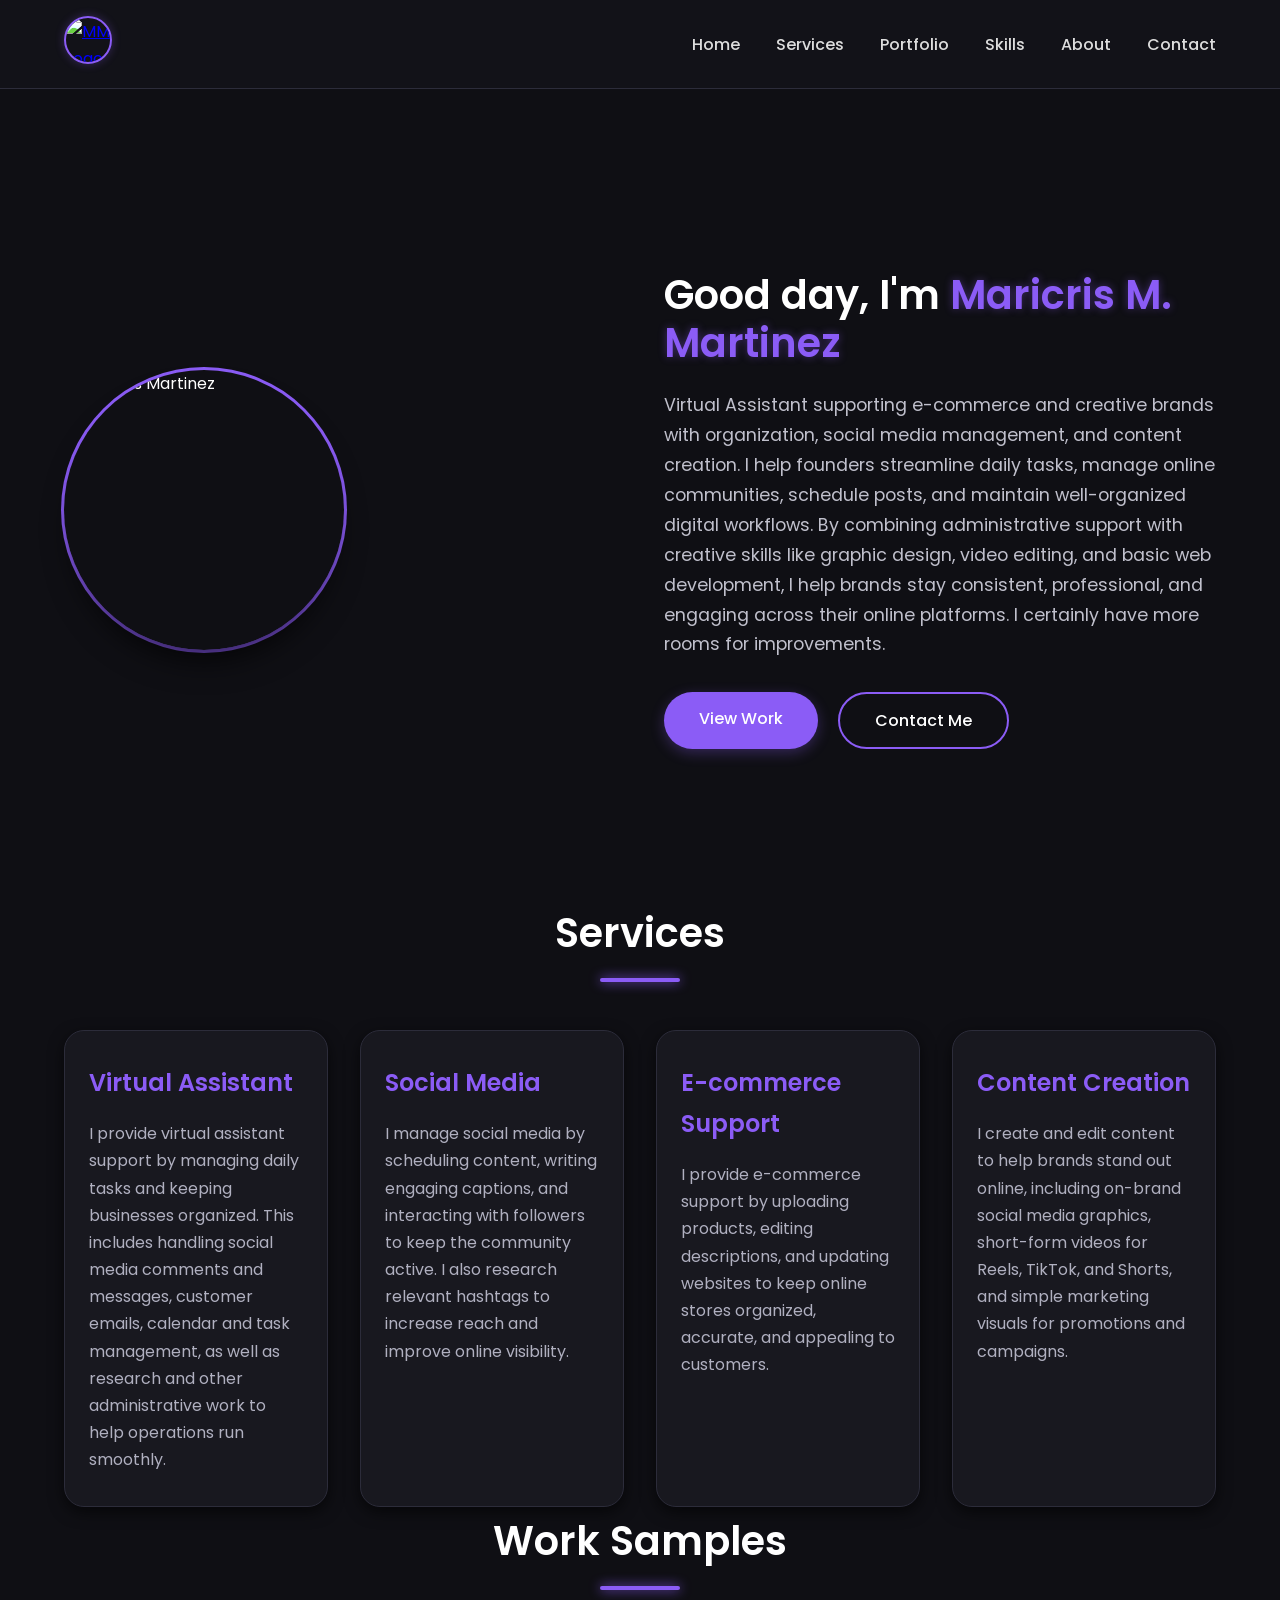
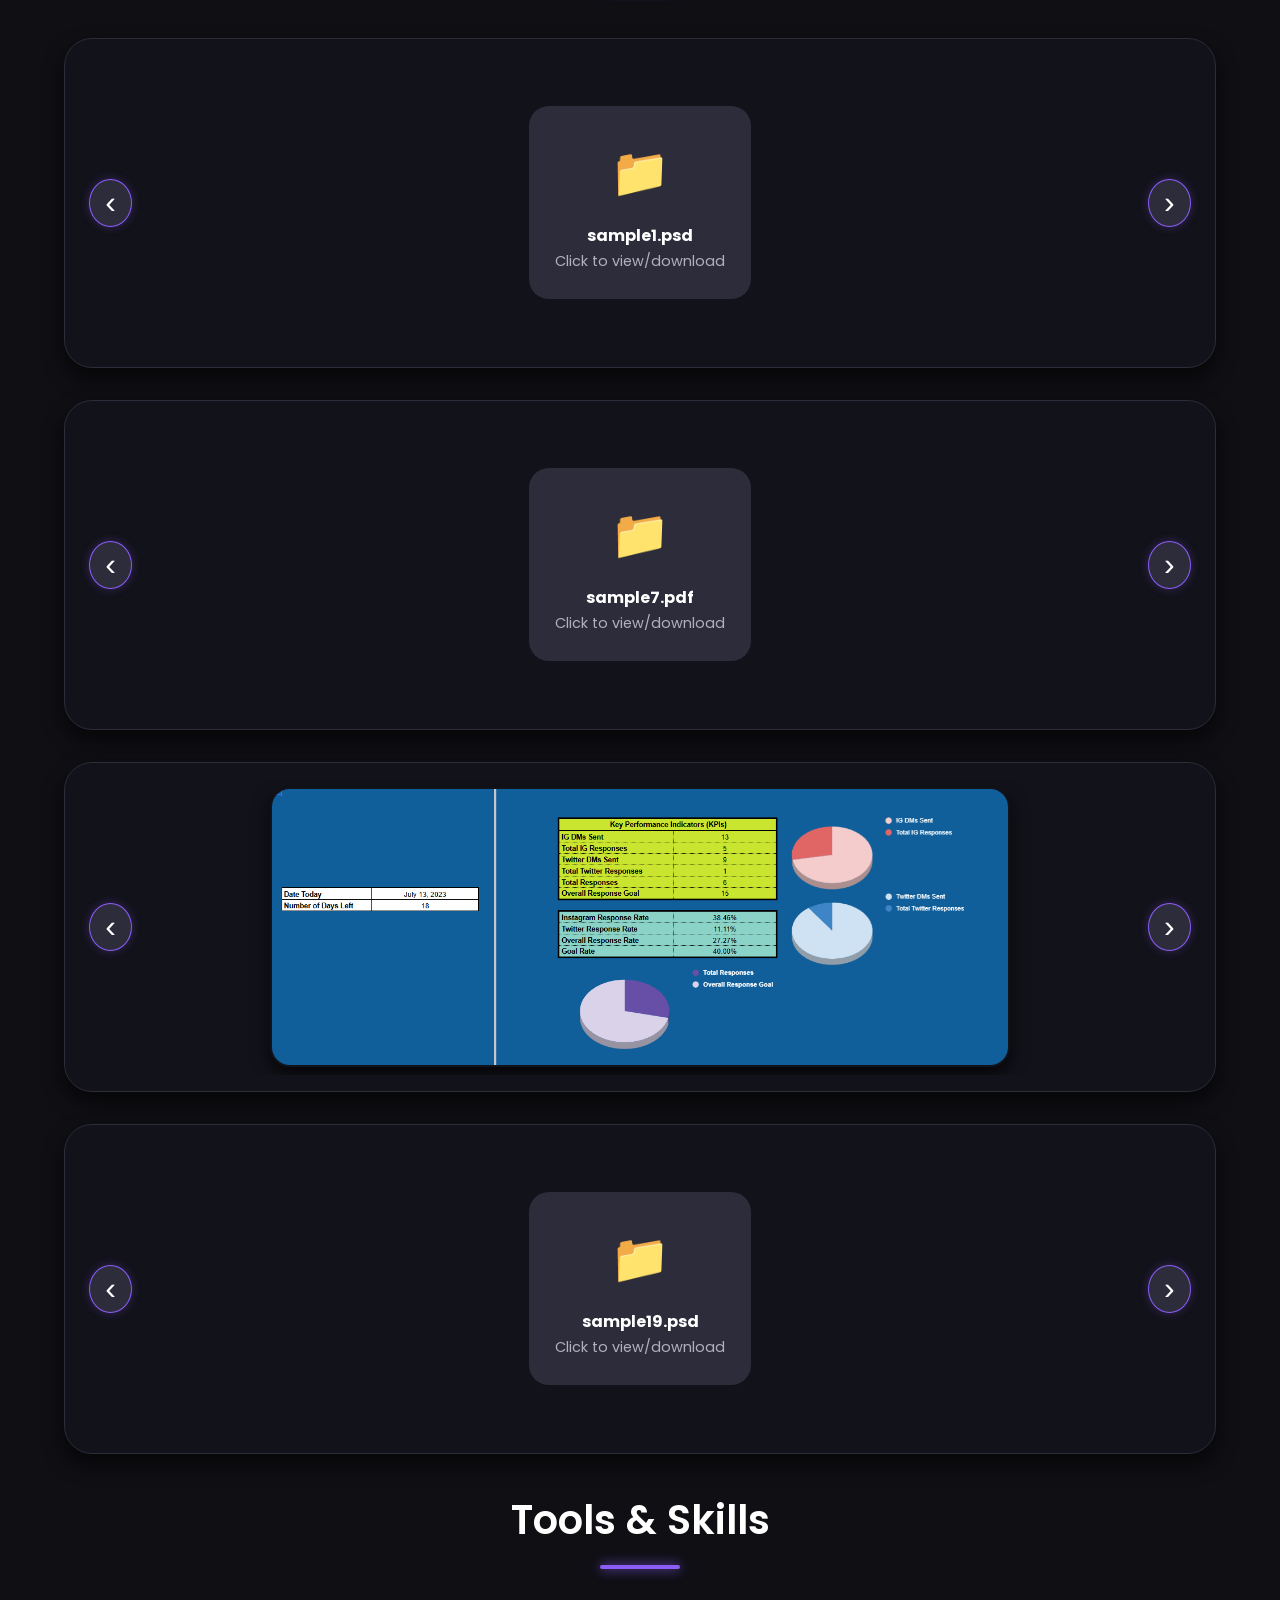
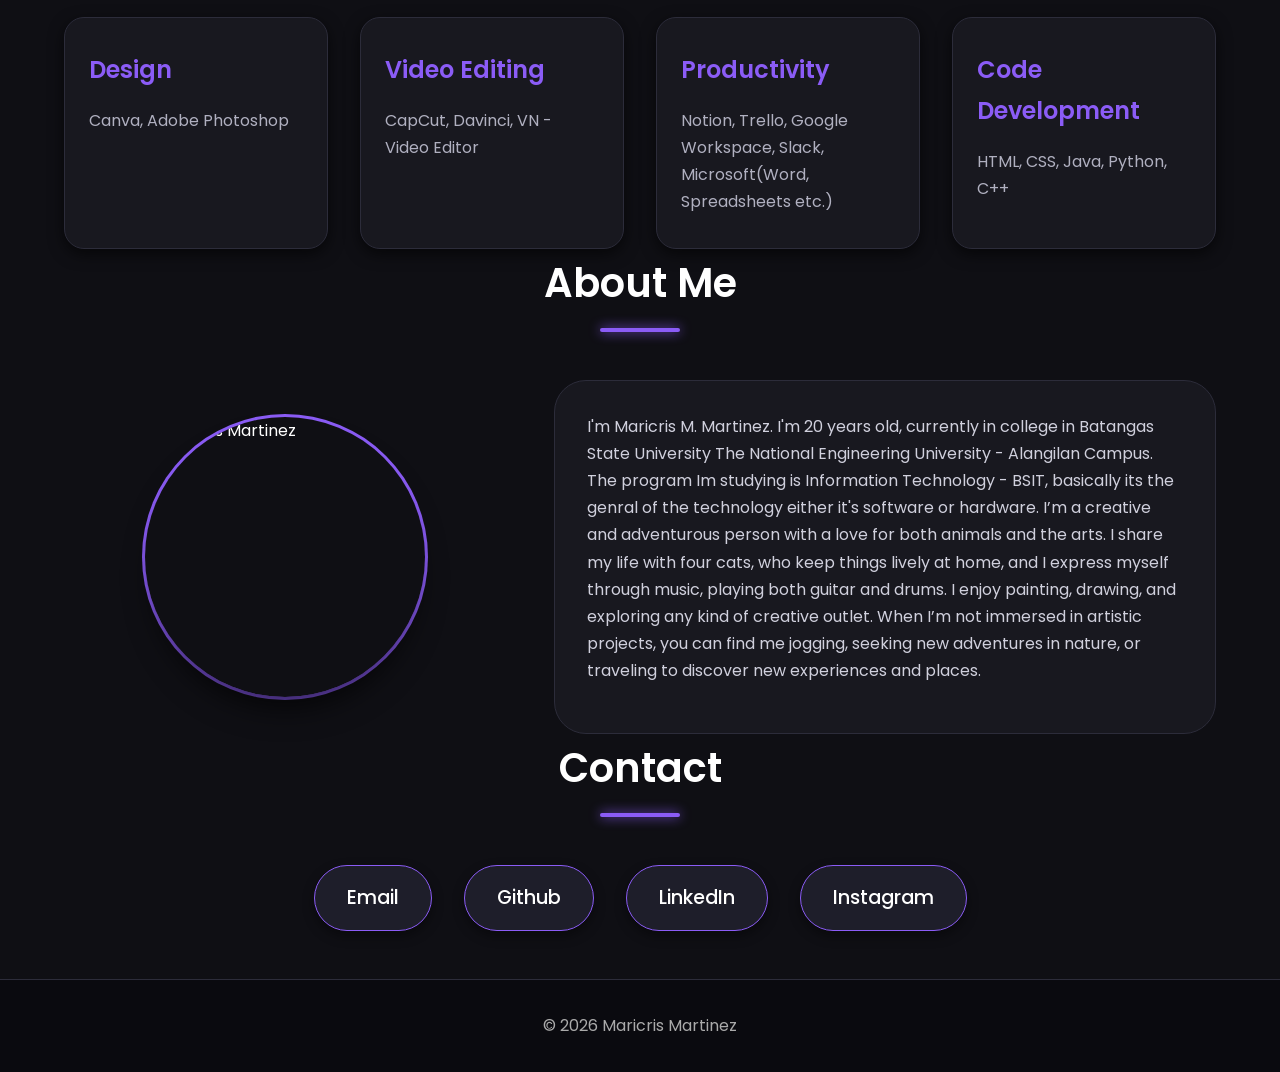
==== index.html @ b0dbcc97 "code" ====
<!DOCTYPE html>
<html lang="en">
<head>
  <meta charset="UTF-8">
  <meta name="viewport" content="width=device-width, initial-scale=1.0">
  <title>Maricris M. Martinez · VA Portfolio</title>
  
  <link href="https://fonts.googleapis.com/css2?family=Poppins:wght@300;400;500;600;700&display=swap" rel="stylesheet">
  <style>
    * {
      margin: 0;
      padding: 0;
      box-sizing: border-box;
    }

    body {
      font-family: 'Poppins', sans-serif;
      background: #0f0f14;
      color: #ffffff;
      line-height: 1.7;
      scroll-behavior: smooth;
    }

    .container {
      width: 90%;
      max-width: 1200px;
      margin: 0 auto;
    }

    /* ----- GLOW & TRANSITIONS ----- */
    .card, .btn, .btn-outline, nav a, .profile-pic, .slide-media, .about-img img {
      transition: all 0.25s ease-in-out;
    }

    header {
      background: #121218;          
      border-bottom: 1px solid #2c2c3a;
      position: sticky;
      top: 0;
      z-index: 100;
      backdrop-filter: blur(5px);
    }

    .nav {
      display: flex;
      justify-content: space-between;
      align-items: center;
      padding: 1rem 0;
    }

    /* ----- CIRCULAR LOGO + HOME LINK ----- */
    .logo a {
      display: inline-block;
      width: 48px;
      height: 48px;
      border-radius: 50%;
      overflow: hidden;
      border: 2px solid #8b5cf6;
      box-shadow: 0 0 10px rgba(139,92,246,0.3);
      transition: transform 0.2s;
    }

    .logo a:hover {
      transform: scale(1.05);
      box-shadow: 0 0 15px #8b5cf6;
    }

    .logo img {
      width: 100%;
      height: 100%;
      object-fit: cover;
      filter: brightness(1.2);
    }

    nav a {
      color: #ddd;
      text-decoration: none;
      margin-left: 2rem;
      font-weight: 500;
      font-size: 1rem;
      position: relative;
    }

    nav a::after {
      content: '';
      position: absolute;
      bottom: -4px;
      left: 0;
      width: 0%;
      height: 2px;
      background: #8b5cf6;
      transition: width 0.2s;
    }

    nav a:hover {
      color: white;
    }

    nav a:hover::after {
      width: 100%;
    }

    /* ----- HERO (image left / text right) ----- */
    .hero {
      padding: 6rem 0 4rem 0;
      min-height: 90vh;
      display: flex;
      align-items: center;
    }

    .hero-grid {
      display: grid;
      grid-template-columns: 1fr 1fr;
      gap: 3rem;
      align-items: center;
    }

    .hero-right {
      display: flex;
      justify-content: flex-start;
    }

    .hero-left {
      text-align: left;
    }

    .hero-left h2 {
      font-size: 2.5rem;
      font-weight: 600;
      line-height: 1.2;
      margin-bottom: 1.5rem;
    }

    .hero-left h2 span {
      color: #8b5cf6;
      text-shadow: 0 0 8px rgba(139, 92, 246, 0.4);
    }

    .hero-left p {
      color: #c0c0cc;
      margin-bottom: 2rem;
      font-size: 1.1rem;
    }

    .hero-buttons {
      display: flex;
      gap: 1.2rem;
      flex-wrap: wrap;
    }

    .btn {
      background: #8b5cf6;
      color: white;
      padding: 0.8rem 2.2rem;
      border-radius: 40px;
      text-decoration: none;
      font-weight: 500;
      box-shadow: 0 4px 14px rgba(139, 92, 246, 0.3);
    }

    .btn:hover {
      background: #a07cff;
      transform: translateY(-3px);
      box-shadow: 0 8px 22px rgba(139, 92, 246, 0.5);
    }

    .btn-outline {
      border: 2px solid #8b5cf6;
      color: white;
      padding: 0.8rem 2.2rem;
      border-radius: 40px;
      text-decoration: none;
      font-weight: 500;
      background: transparent;
    }

    .btn-outline:hover {
      background: #8b5cf6;
      transform: translateY(-3px);
      box-shadow: 0 8px 22px rgba(139, 92, 246, 0.3);
    }

    .profile-pic {
      max-width: 100%;
      width: 280px;
      height: 280px;
      border-radius: 50%;
      object-fit: cover;
      box-shadow: 0 20px 30px -10px rgba(0, 0, 0, 0.7), 0 0 0 3px #8b5cf6;
      transition: all 0.25s ease-in-out;
    }

    .profile-pic:hover {
      transform: scale(1.02);
      box-shadow: 0 25px 35px -8px #8b5cf6, 0 0 0 3px #a07cff;
    }

    .section-title {
      text-align: center;
      font-size: 2.5rem;
      margin-bottom: 3rem;
      font-weight: 600;
      color: white;
      position: relative;
    }

    .section-title::after {
      content: '';
      display: block;
      width: 80px;
      height: 4px;
      background: #8b5cf6;
      margin: 0.7rem auto 0;
      border-radius: 4px;
      box-shadow: 0 0 12px #8b5cf6;
    }

    .grid {
      display: grid;
      grid-template-columns: repeat(auto-fit, minmax(260px, 1fr));
      gap: 2rem;
    }

    .card {
      background: #18181f;
      padding: 2rem 1.5rem;
      border-radius: 20px;
      border: 1px solid #2c2c3a;
      box-shadow: 0 5px 15px rgba(0,0,0,0.6);
      backdrop-filter: blur(2px);
    }

    .card:hover {
      transform: translateY(-8px);
      border-color: #8b5cf6;
      box-shadow: 0 15px 30px rgba(139, 92, 246, 0.3);
    }

    .card h3 {
      color: #8b5cf6;
      margin-bottom: 1rem;
      font-size: 1.5rem;
      font-weight: 600;
    }

    .card p {
      color: #b0b0c0;
    }

    /* ----- CAROUSEL (modern sliding) ----- */
    .carousel-container {
      margin: 2rem 0;
    }

    .carousel {
      position: relative;
      display: flex;
      align-items: center;
      justify-content: center;
      margin: 2rem 0;
      background: #12121a;
      border-radius: 28px;
      padding: 1rem;
      border: 1px solid #2c2c3a;
      box-shadow: 0 10px 20px rgba(0,0,0,0.6);
    }

    .carousel-track-wrapper {
      overflow: hidden;
      width: 100%;
      border-radius: 20px;
    }

    .carousel-track {
      display: flex;
      transition: transform 0.4s cubic-bezier(0.25, 0.46, 0.45, 0.94);
    }

    .slide {
      flex: 0 0 100%;
      display: flex;
      justify-content: center;
      align-items: center;
      padding: 0.5rem;
    }

    /* media inside slides (image, video, link) */
    .slide-media {
      max-width: 100%;
      max-height: 280px;
      width: auto;
      border-radius: 20px;
      box-shadow: 0 8px 18px rgba(0,0,0,0.7);
      border: 2px solid transparent;
      transition: border 0.2s;
    }

    .slide-media:hover {
      border: 2px solid #8b5cf6;
    }

    /* video element specific */
    .slide video.slide-media {
      max-height: 280px;
      width: 100%;
      object-fit: contain;
      background: #000;
    }

    /* file link styling for PDF/PSD */
    .file-link {
      display: flex;
      flex-direction: column;
      align-items: center;
      justify-content: center;
      background: #2c2c3a;
      border-radius: 20px;
      padding: 1.5rem;
      text-align: center;
      text-decoration: none;
      color: white;
      border: 2px solid transparent;
      transition: 0.2s;
      min-width: 200px;
    }

    .file-link:hover {
      border-color: #8b5cf6;
      transform: scale(1.02);
      background: #3a3a4a;
    }

    .file-link span {
      font-size: 3rem;
      margin-bottom: 0.5rem;
    }

    .file-link small {
      color: #b0b0c0;
      font-size: 0.9rem;
    }

    .prev, .next {
      background: #2c2c3a;
      color: white;
      border: none;
      font-size: 2rem;
      width: 48px;
      height: 48px;
      border-radius: 50%;
      display: flex;
      align-items: center;
      justify-content: center;
      cursor: pointer;
      margin: 0 0.5rem;
      transition: 0.2s;
      border: 1px solid #8b5cf6;
      box-shadow: 0 0 10px rgba(139,92,246,0.3);
      z-index: 5;
    }

    .prev:hover, .next:hover {
      background: #8b5cf6;
      color: black;
      transform: scale(1.08);
    }

    /* ----- ABOUT (image left / text right) ----- */
    .about-grid {
      display: grid;
      grid-template-columns: 1fr 1.5fr;
      gap: 3rem;
      align-items: center;
      margin-top: 2rem;
    }

    .about-img {
      display: flex;
      justify-content: center;
    }

    .about-img img {
      max-width: 100%;
      width: 280px;
      height: 280px;
      border-radius: 50%;
      object-fit: cover;
      box-shadow: 0 20px 30px -10px rgba(0, 0, 0, 0.7), 0 0 0 3px #8b5cf6;
      transition: all 0.25s ease-in-out;
    }

    .about-img img:hover {
      transform: scale(1.02);
      box-shadow: 0 25px 35px -8px #8b5cf6, 0 0 0 3px #a07cff;
    }

    .about-text {
      background: #18181f;
      padding: 2rem;
      border-radius: 32px;
      border: 1px solid #2c2c3a;
      color: #d0d0dd;
      text-align: left;
    }

    .about-text p {
      margin-bottom: 1rem;
    }

    .contact-links {
      display: flex;
      justify-content: center;
      gap: 2rem;
      flex-wrap: wrap;
    }

    .contact-links a {
      background: #1e1e2a;
      color: white;
      padding: 1rem 2rem;
      border-radius: 60px;
      text-decoration: none;
      font-weight: 500;
      font-size: 1.2rem;
      border: 1px solid #8b5cf6;
      transition: 0.2s;
      box-shadow: 0 5px 12px rgba(0,0,0,0.4);
    }

    .contact-links a:hover {
      background: #8b5cf6;
      transform: translateY(-4px);
      box-shadow: 0 12px 22px rgba(139,92,246,0.4);
    }

    footer {
      text-align: center;
      padding: 2rem 0;
      background: #0a0a0f;
      color: #aaa;
      border-top: 1px solid #2c2c3a;
      margin-top: 3rem;
    }

    /* ===== RESPONSIVE BREAKPOINTS ===== */
    /* Tablet (768px - 1024px) */
    @media (max-width: 1024px) and (min-width: 769px) {
      .hero-grid {
        gap: 2rem;
      }
      .hero-left h2 {
        font-size: 2.2rem;
      }
      .profile-pic {
        width: 240px;
        height: 240px;
      }
      .about-img img {
        width: 240px;
        height: 240px;
      }
      .carousel {
        padding: 0.75rem;
      }
    }

    /* Mobile (up to 768px) */
    @media (max-width: 768px) {
      .hero-grid {
        grid-template-columns: 1fr;
        text-align: center;
        gap: 2rem;
      }
      .hero-left {
        text-align: center;
      }
      .hero-right {
        justify-content: center;
      }
      .nav {
        flex-direction: column;
        gap: 1rem;
      }
      nav a {
        margin: 0 1rem;
      }
      .contact-links {
        flex-direction: column;
        align-items: center;
      }
      .profile-pic {
        width: 200px;
        height: 200px;
      }
      .about-grid {
        grid-template-columns: 1fr;
        gap: 2rem;
        text-align: center;
      }
      .about-text {
        text-align: center;
      }
      .about-img img {
        width: 200px;
        height: 200px;
      }
      .section-title {
        font-size: 2rem;
      }
    }

    /* Small mobile (up to 480px) */
    @media (max-width: 480px) {
      .profile-pic {
        width: 160px;
        height: 160px;
      }
      .about-img img {
        width: 160px;
        height: 160px;
      }
      .hero-left h2 {
        font-size: 1.8rem;
      }
      .btn, .btn-outline {
        padding: 0.6rem 1.5rem;
        font-size: 0.9rem;
      }
      .contact-links a {
        padding: 0.8rem 1.5rem;
        font-size: 1rem;
      }
    }
  </style>
</head>
<body>
  <header>
    <div class="container nav">
      <div class="logo">
        <a href="#home">
          <img src="images/logo.png" alt="MM Logo">
        </a>
      </div>
      <nav>
        <a href="#home">Home</a>
        <a href="#services">Services</a>
        <a href="#portfolio">Portfolio</a>
        <a href="#skills">Skills</a>
        <a href="#about">About</a>
        <a href="#contact">Contact</a>
      </nav>
    </div>
  </header>

  <!-- HOME (image left / text right) -->
  <section id="home" class="hero">
    <div class="container hero-grid">
      <div class="hero-right">
        <img src="images/profile.png" class="profile-pic" alt="Maricris Martinez">
      </div>
      <div class="hero-left">
        <h2>Good day, I'm <span>Maricris M. Martinez</span></h2>
        <p>Virtual Assistant supporting e-commerce and creative brands with organization, social media management, and content creation. I help founders streamline daily tasks, manage online communities, schedule posts, and maintain well-organized digital workflows. By combining administrative support with creative skills like graphic design, video editing, and basic web development, I help brands stay consistent, professional, and engaging across their online platforms. I certainly have more rooms for improvements.</p>
        <div class="hero-buttons">
          <a href="#portfolio" class="btn">View Work</a>
          <a href="#contact" class="btn-outline">Contact Me</a>
        </div>
      </div>
    </div>
  </section>

  <!-- SERVICES -->
  <section id="services">
    <div class="container">
      <h2 class="section-title">Services</h2>
      <div class="grid">
        <div class="card"><h3>Virtual Assistant</h3><p>I provide virtual assistant support by managing daily tasks and keeping businesses organized. This includes handling social media comments and messages, customer emails, calendar and task management, as well as research and other administrative work to help operations run smoothly.</p></div>
        <div class="card"><h3>Social Media</h3><p>I manage social media by scheduling content, writing engaging captions, and interacting with followers to keep the community active. I also research relevant hashtags to increase reach and improve online visibility.</p></div>
        <div class="card"><h3>E-commerce Support</h3><p>I provide e-commerce support by uploading products, editing descriptions, and updating websites to keep online stores organized, accurate, and appealing to customers.</p></div>
        <div class="card"><h3>Content Creation</h3><p>I create and edit content to help brands stand out online, including on-brand social media graphics, short-form videos for Reels, TikTok, and Shorts, and simple marketing visuals for promotions and campaigns.</p></div>
      </div>
    </div>
  </section>

  <!-- PORTFOLIO – carousels with dynamic media handling -->
  <section id="portfolio">
    <div class="container">
      <h2 class="section-title">Work Samples</h2>
      <div class="carousel-container" id="carousel-container">
        <!-- Carousel 1 -->
        <div class="carousel" data-carousel="0">
          <button class="prev" data-carousel-prev>‹</button>
          <div class="carousel-track-wrapper">
            <div class="carousel-track">
              <div class="slide"><img class="slide-media" src="images/sample1.psd" alt="sample 1"></div>
              <div class="slide"><img class="slide-media" src="images/sample2.psd" alt="sample 2"></div>
              <div class="slide"><img class="slide-media" src="images/sample3.png" alt="sample 3"></div>
              <div class="slide"><img class="slide-media" src="images/sample4.pdf" alt="sample 4"></div>
              <div class="slide"><img class="slide-media" src="images/sample5.pdf" alt="sample 5"></div>
              <div class="slide"><img class="slide-media" src="images/sample6.psd" alt="sample 6"></div>
            </div>
          </div>
          <button class="next" data-carousel-next>›</button>
        </div>
        <!-- Carousel 2 -->
        <div class="carousel" data-carousel="1">
          <button class="prev" data-carousel-prev>‹</button>
          <div class="carousel-track-wrapper">
            <div class="carousel-track">
              <div class="slide"><img class="slide-media" src="images/sample7.pdf" alt="sample 7"></div>
              <div class="slide"><img class="slide-media" src="images/sample8.png" alt="sample 8"></div>
              <div class="slide"><img class="slide-media" src="images/sample9.pdf" alt="sample 9"></div>
              <div class="slide"><img class="slide-media" src="images/sample10.png" alt="sample 10"></div>
              <div class="slide"><img class="slide-media" src="images/sample11.png" alt="sample 11"></div>
              <div class="slide"><img class="slide-media" src="images/sample12.png" alt="sample 12"></div>
            </div>
          </div>
          <button class="next" data-carousel-next>›</button>
        </div>
        <!-- Carousel 3 -->
        <div class="carousel" data-carousel="2">
          <button class="prev" data-carousel-prev>‹</button>
          <div class="carousel-track-wrapper">
            <div class="carousel-track">
              <div class="slide"><img class="slide-media" src="images/sample13.png" alt="sample 13"></div>
              <div class="slide"><img class="slide-media" src="images/sample14.png" alt="sample 14"></div>
              <div class="slide"><img class="slide-media" src="images/sample15.pdf" alt="sample 15"></div>
              <div class="slide"><img class="slide-media" src="images/sample16.psd" alt="sample 16"></div>
              <div class="slide"><img class="slide-media" src="images/sample17.psd" alt="sample 17"></div>
              <div class="slide"><img class="slide-media" src="images/sample18.psd" alt="sample 18"></div>
            </div>
          </div>
          <button class="next" data-carousel-next>›</button>
        </div>
        <!-- Carousel 4 -->
        <div class="carousel" data-carousel="3">
          <button class="prev" data-carousel-prev>‹</button>
          <div class="carousel-track-wrapper">
            <div class="carousel-track">
              <div class="slide"><img class="slide-media" src="images/sample19.psd" alt="sample 19"></div>
              <div class="slide"><img class="slide-media" src="images/sample20.psd" alt="sample 20"></div>
              <div class="slide"><img class="slide-media" src="images/sample21.psd" alt="sample 21"></div>
              <div class="slide"><img class="slide-media" src="images/sample22.mp4" alt="sample 22"></div>
              <div class="slide"><img class="slide-media" src="images/sample23.mp4" alt="sample 23"></div>
              <div class="slide"><img class="slide-media" src="images/sample24.mp4" alt="sample 24"></div>
            </div>
          </div>
          <button class="next" data-carousel-next>›</button>
        </div>
      </div>
    </div>
  </section>

  <!-- SKILLS -->
  <section id="skills">
    <div class="container">
      <h2 class="section-title">Tools & Skills</h2>
      <div class="grid">
        <div class="card"><h3>Design</h3><p>Canva, Adobe Photoshop</p></div>
        <div class="card"><h3>Video Editing</h3><p>CapCut, Davinci, VN - Video Editor</p></div>
        <div class="card"><h3>Productivity</h3><p>Notion, Trello, Google Workspace, Slack, Microsoft(Word, Spreadsheets etc.)</p></div>
        <div class="card"><h3>Code Development</h3><p>HTML, CSS, Java, Python, C++</p></div>
      </div>
    </div>
  </section>

  <!-- ABOUT -->
  <section id="about">
    <div class="container">
      <h2 class="section-title">About Me</h2>
      <div class="about-grid">
        <div class="about-img">
          <img src="images/about.png" alt="Maricris Martinez">
        </div>
        <div class="about-text">
          <p>I'm Maricris M. Martinez. I'm 20 years old, currently in college in Batangas State University The National Engineering University - Alangilan Campus. The program Im studying is Information Technology - BSIT, basically its the genral of the technology either it's software or hardware. I’m a creative and adventurous person with a love for both animals and the arts. I share my life with four cats, who keep things lively at home, and I express myself through music, playing both guitar and drums. I enjoy painting, drawing, and exploring any kind of creative outlet. When I’m not immersed in artistic projects, you can find me jogging, seeking new adventures in nature, or traveling to discover new experiences and places.</p>
        </div>
      </div>
    </div>
  </section>

  <!-- CONTACT -->
  <section id="contact">
    <div class="container">
      <h2 class="section-title">Contact</h2>
      <div class="contact-links">
        <a href="mailto:maricrismartinez1818@gmail.com">Email</a>
        <a href="https://github.com/mmmedea" target="_blank">Github</a>
        <a href="https://www.linkedin.com/in/maricris-martinez-41787b215" target="_blank">LinkedIn</a>
        <a href="https://www.instagram.com/sosyal_medea/" target="_blank">Instagram</a>
      </div>
    </div>
  </section>

  <footer>
    <p>© 2026 Maricris Martinez</p>
  </footer>

  <script>
    (function() {
      // Function to convert file extension to proper media element
      function createMediaElement(src, alt) {
        const ext = src.split('.').pop().toLowerCase();
        const container = document.createElement('div');
        container.className = 'slide-media';
        
        if (ext === 'mp4') {
          const video = document.createElement('video');
          video.src = src;
          video.controls = true;
          video.className = 'slide-media';
          video.style.maxHeight = '280px';
          video.style.width = '100%';
          video.style.objectFit = 'contain';
          return video;
        } else if (ext === 'pdf' || ext === 'psd') {
          // For non-displayable files, create a download card
          const link = document.createElement('a');
          link.href = src;
          link.target = '_blank';
          link.className = 'file-link';
          link.innerHTML = `<span>📁</span><strong>${src.split('/').pop()}</strong><small>Click to view/download</small>`;
          return link;
        } else {
          // Assume image (png, jpg, etc.)
          const img = document.createElement('img');
          img.src = src;
          img.alt = alt;
          img.className = 'slide-media';
          img.style.maxHeight = '280px';
          img.style.width = 'auto';
          return img;
        }
      }

      // Replace all slide images with appropriate media
      document.querySelectorAll('.slide').forEach(slide => {
        const img = slide.querySelector('img.slide-media');
        if (!img) return;
        const src = img.getAttribute('src');
        const alt = img.getAttribute('alt') || '';
        const newMedia = createMediaElement(src, alt);
        slide.innerHTML = ''; // clear original img
        slide.appendChild(newMedia);
      });

      // Carousel functionality (infinite loop)
      const carousels = document.querySelectorAll('.carousel');
      carousels.forEach(carousel => {
        const track = carousel.querySelector('.carousel-track');
        const slides = Array.from(track.children);
        const prevButton = carousel.querySelector('[data-carousel-prev]');
        const nextButton = carousel.querySelector('[data-carousel-next]');
        
        let currentIndex = 0;
        track.style.transform = 'translateX(0%)';
        
        nextButton.addEventListener('click', () => {
          if (currentIndex < slides.length - 1) {
            currentIndex++;
          } else {
            currentIndex = 0;
          }
          track.style.transform = `translateX(-${currentIndex * 100}%)`;
        });
        
        prevButton.addEventListener('click', () => {
          if (currentIndex > 0) {
            currentIndex--;
          } else {
            currentIndex = slides.length - 1;
          }
          track.style.transform = `translateX(-${currentIndex * 100}%)`;
        });
      });
    })();
  </script>
  <script src="script.js"></script>
</body>
</html>
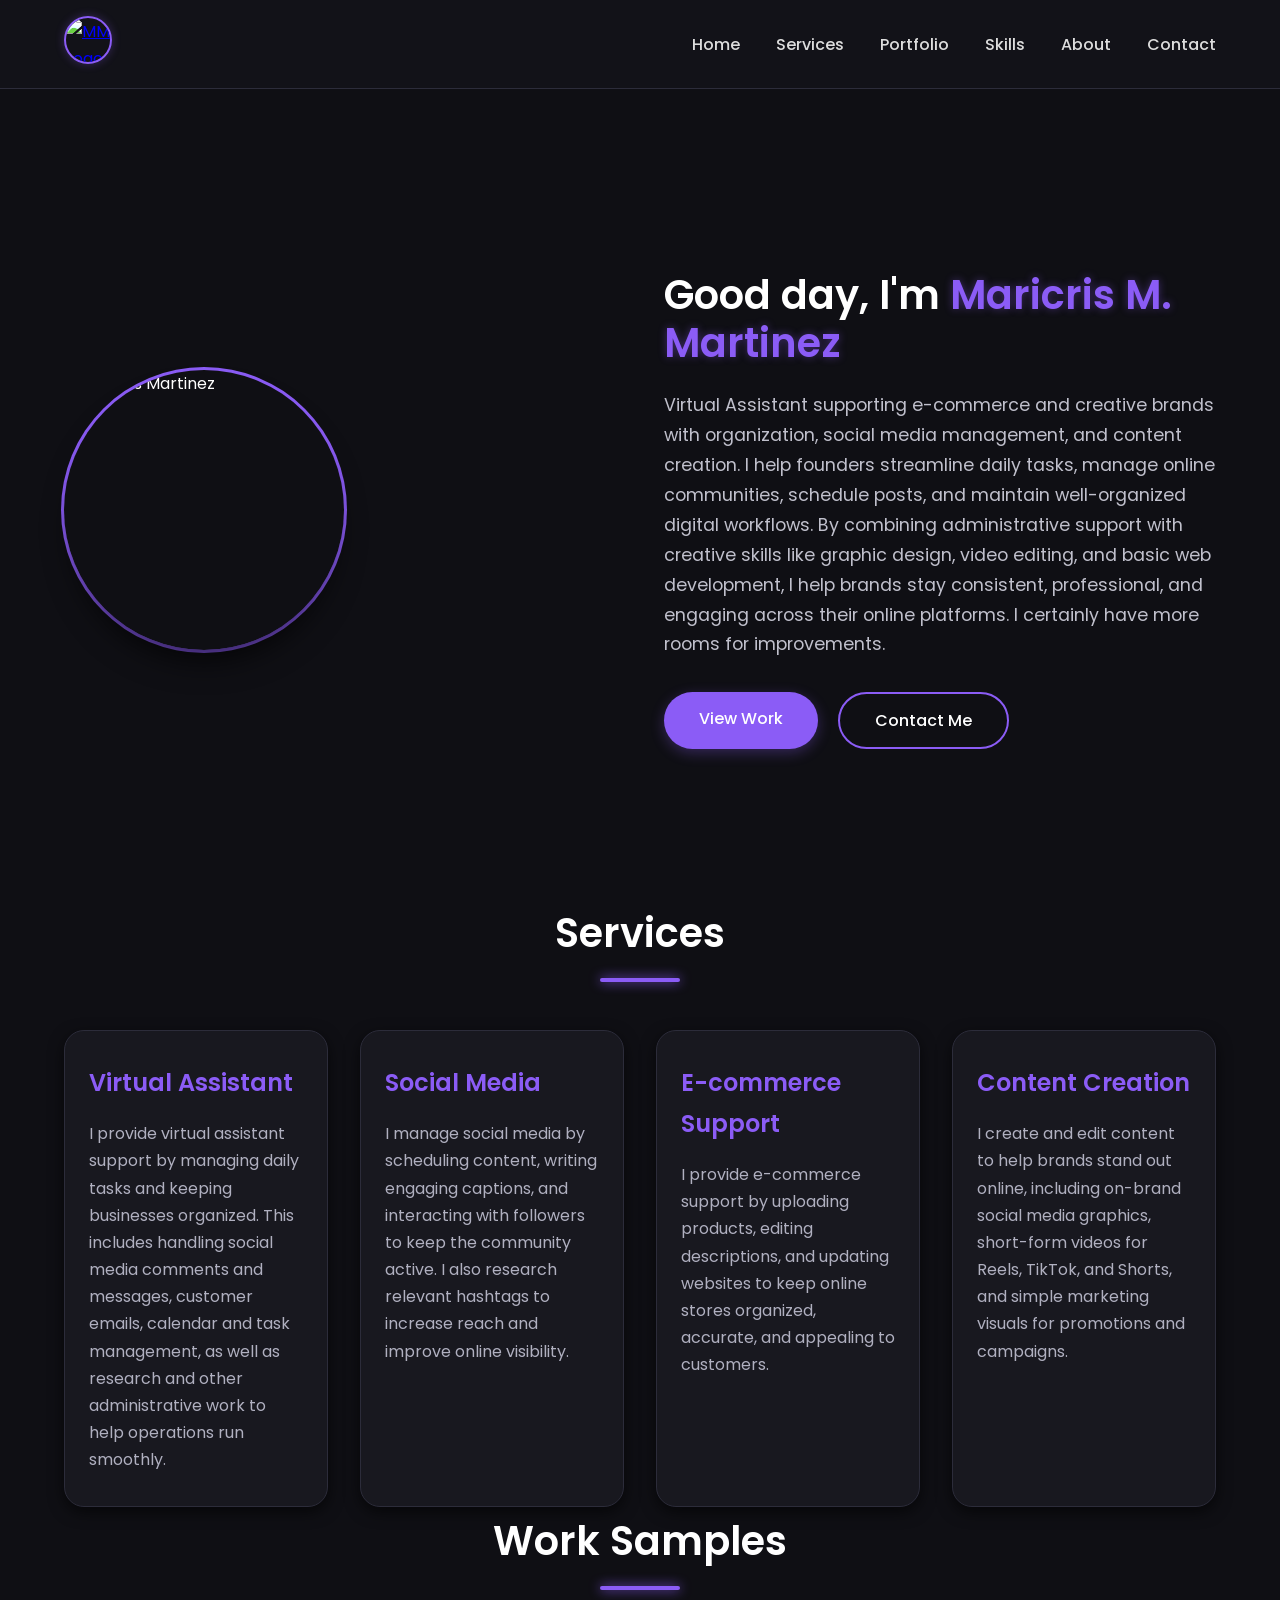
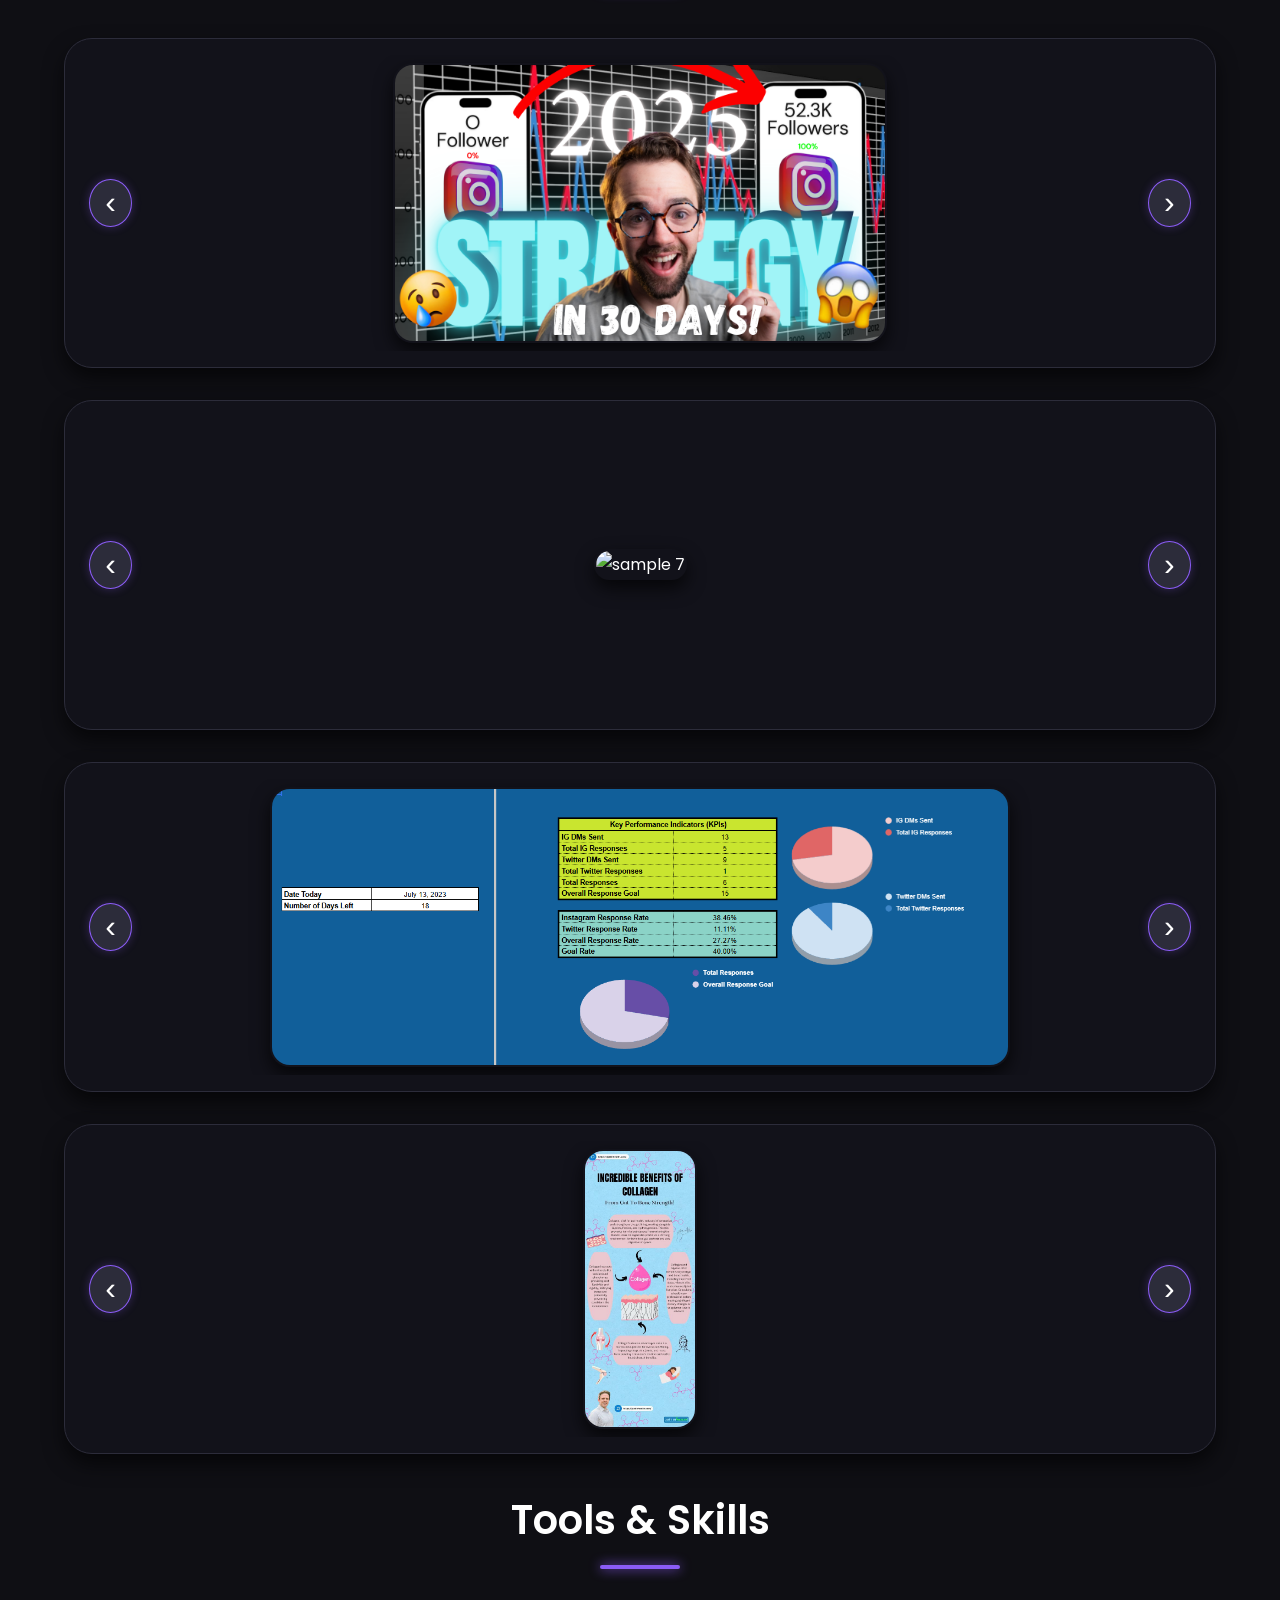
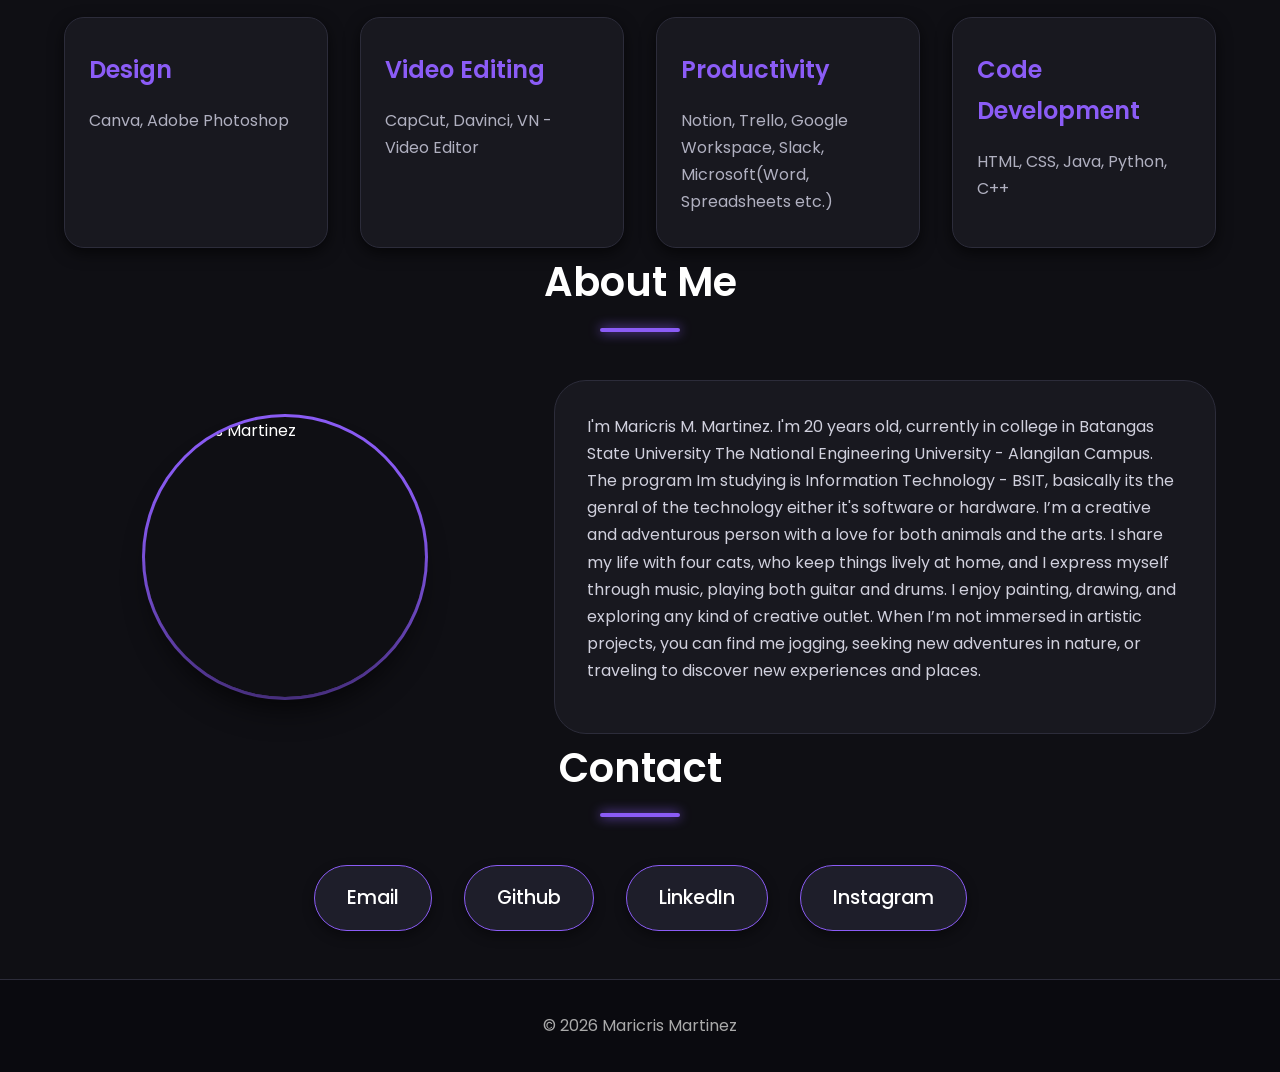
==== commit 89480e83: "code" ====
--- a/index.html
+++ b/index.html
@@ -582,7 +582,7 @@
     </div>
   </section>
 
-  <!-- PORTFOLIO – carousels with dynamic media handling -->
+  <!-- PORTFOLIO – carousels (all samples now .png) -->
   <section id="portfolio">
     <div class="container">
       <h2 class="section-title">Work Samples</h2>
@@ -592,12 +592,12 @@
           <button class="prev" data-carousel-prev>‹</button>
           <div class="carousel-track-wrapper">
             <div class="carousel-track">
-              <div class="slide"><img class="slide-media" src="images/sample1.psd" alt="sample 1"></div>
-              <div class="slide"><img class="slide-media" src="images/sample2.psd" alt="sample 2"></div>
+              <div class="slide"><img class="slide-media" src="images/sample1.png" alt="sample 1"></div>
+              <div class="slide"><img class="slide-media" src="images/sample2.png" alt="sample 2"></div>
               <div class="slide"><img class="slide-media" src="images/sample3.png" alt="sample 3"></div>
-              <div class="slide"><img class="slide-media" src="images/sample4.pdf" alt="sample 4"></div>
-              <div class="slide"><img class="slide-media" src="images/sample5.pdf" alt="sample 5"></div>
-              <div class="slide"><img class="slide-media" src="images/sample6.psd" alt="sample 6"></div>
+              <div class="slide"><img class="slide-media" src="images/sample4.png" alt="sample 4"></div>
+              <div class="slide"><img class="slide-media" src="images/sample5.png" alt="sample 5"></div>
+              <div class="slide"><img class="slide-media" src="images/sample6.png" alt="sample 6"></div>
             </div>
           </div>
           <button class="next" data-carousel-next>›</button>
@@ -607,9 +607,9 @@
           <button class="prev" data-carousel-prev>‹</button>
           <div class="carousel-track-wrapper">
             <div class="carousel-track">
-              <div class="slide"><img class="slide-media" src="images/sample7.pdf" alt="sample 7"></div>
+              <div class="slide"><img class="slide-media" src="images/sample7.png" alt="sample 7"></div>
               <div class="slide"><img class="slide-media" src="images/sample8.png" alt="sample 8"></div>
-              <div class="slide"><img class="slide-media" src="images/sample9.pdf" alt="sample 9"></div>
+              <div class="slide"><img class="slide-media" src="images/sample9.png" alt="sample 9"></div>
               <div class="slide"><img class="slide-media" src="images/sample10.png" alt="sample 10"></div>
               <div class="slide"><img class="slide-media" src="images/sample11.png" alt="sample 11"></div>
               <div class="slide"><img class="slide-media" src="images/sample12.png" alt="sample 12"></div>
@@ -624,10 +624,10 @@
             <div class="carousel-track">
               <div class="slide"><img class="slide-media" src="images/sample13.png" alt="sample 13"></div>
               <div class="slide"><img class="slide-media" src="images/sample14.png" alt="sample 14"></div>
-              <div class="slide"><img class="slide-media" src="images/sample15.pdf" alt="sample 15"></div>
-              <div class="slide"><img class="slide-media" src="images/sample16.psd" alt="sample 16"></div>
-              <div class="slide"><img class="slide-media" src="images/sample17.psd" alt="sample 17"></div>
-              <div class="slide"><img class="slide-media" src="images/sample18.psd" alt="sample 18"></div>
+              <div class="slide"><img class="slide-media" src="images/sample15.png" alt="sample 15"></div>
+              <div class="slide"><img class="slide-media" src="images/sample16.png" alt="sample 16"></div>
+              <div class="slide"><img class="slide-media" src="images/sample17.png" alt="sample 17"></div>
+              <div class="slide"><img class="slide-media" src="images/sample18.png" alt="sample 18"></div>
             </div>
           </div>
           <button class="next" data-carousel-next>›</button>
@@ -637,12 +637,12 @@
           <button class="prev" data-carousel-prev>‹</button>
           <div class="carousel-track-wrapper">
             <div class="carousel-track">
-              <div class="slide"><img class="slide-media" src="images/sample19.psd" alt="sample 19"></div>
-              <div class="slide"><img class="slide-media" src="images/sample20.psd" alt="sample 20"></div>
-              <div class="slide"><img class="slide-media" src="images/sample21.psd" alt="sample 21"></div>
-              <div class="slide"><img class="slide-media" src="images/sample22.mp4" alt="sample 22"></div>
-              <div class="slide"><img class="slide-media" src="images/sample23.mp4" alt="sample 23"></div>
-              <div class="slide"><img class="slide-media" src="images/sample24.mp4" alt="sample 24"></div>
+              <div class="slide"><img class="slide-media" src="images/sample19.png" alt="sample 19"></div>
+              <div class="slide"><img class="slide-media" src="images/sample20.png" alt="sample 20"></div>
+              <div class="slide"><img class="slide-media" src="images/sample21.png" alt="sample 21"></div>
+              <div class="slide"><img class="slide-media" src="images/sample22.png" alt="sample 22"></div>
+              <div class="slide"><img class="slide-media" src="images/sample23.png" alt="sample 23"></div>
+              <div class="slide"><img class="slide-media" src="images/sample24.png" alt="sample 24"></div>
             </div>
           </div>
           <button class="next" data-carousel-next>›</button>
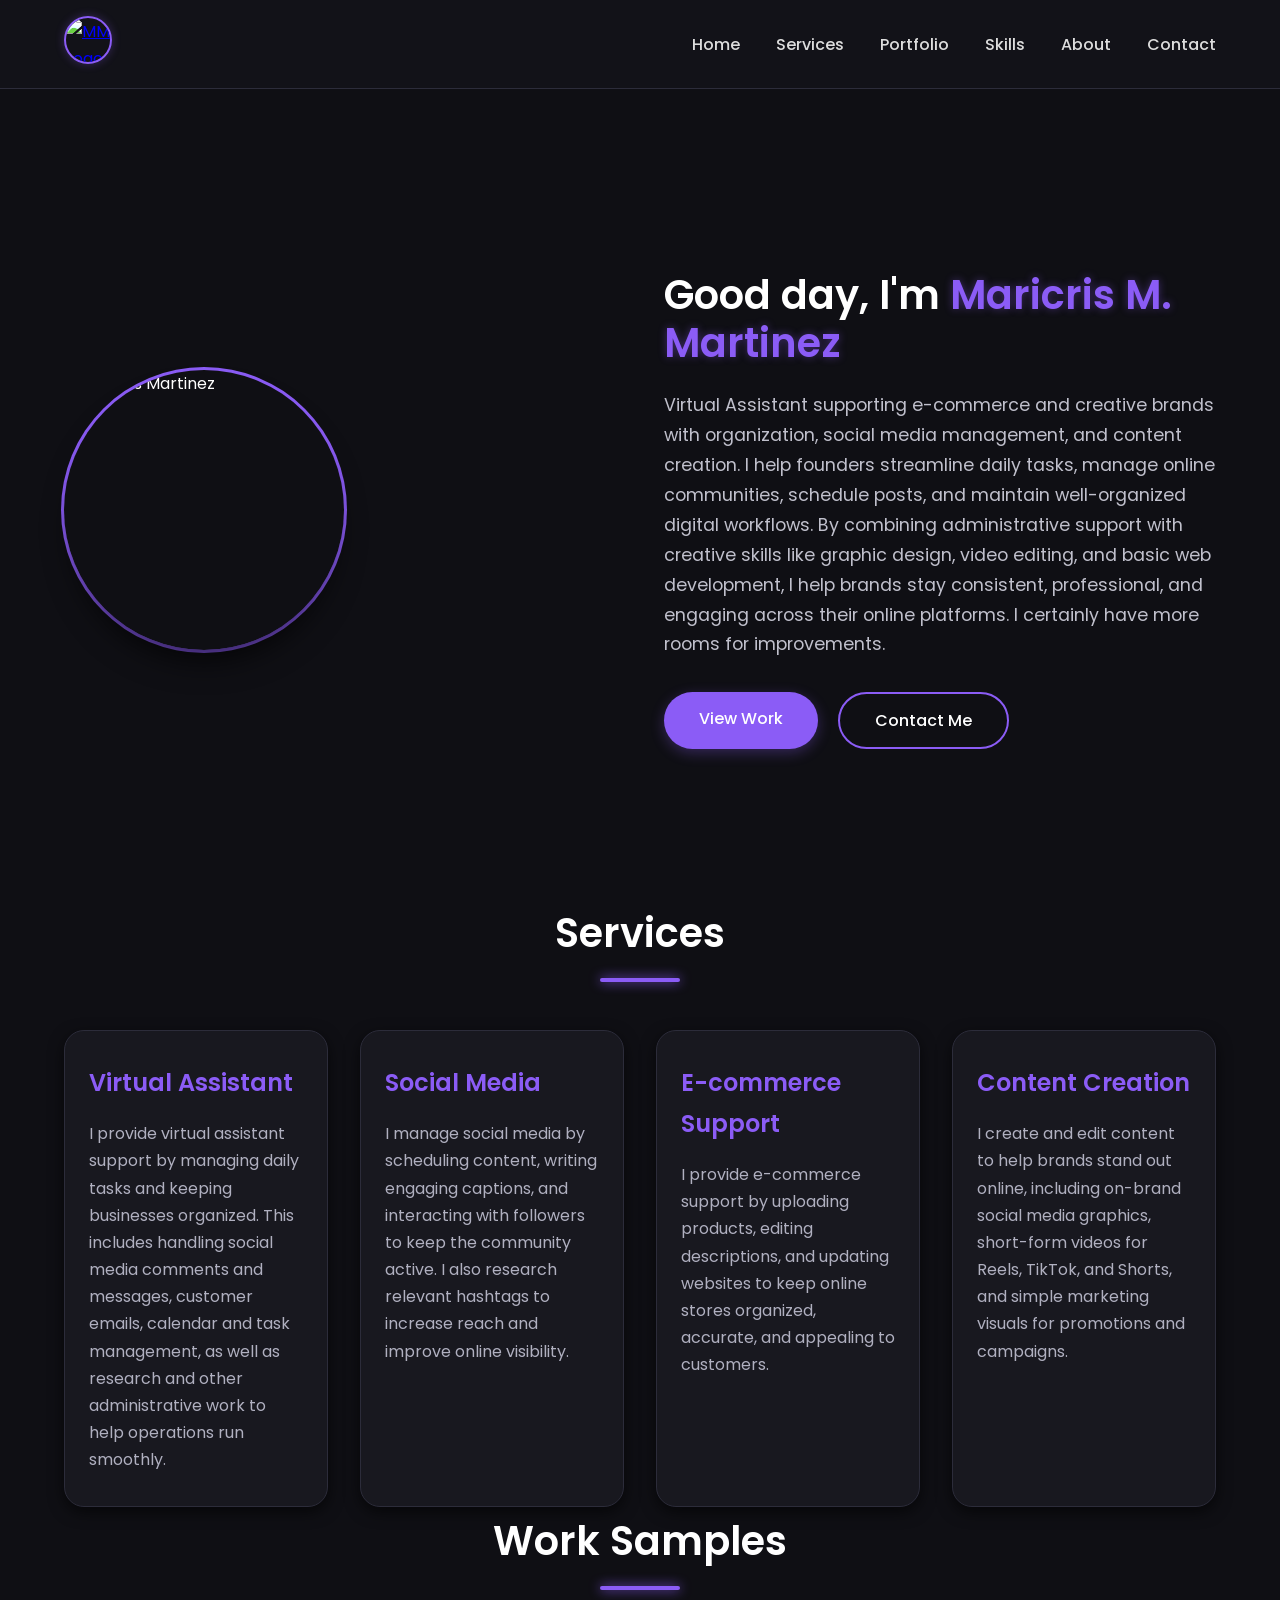
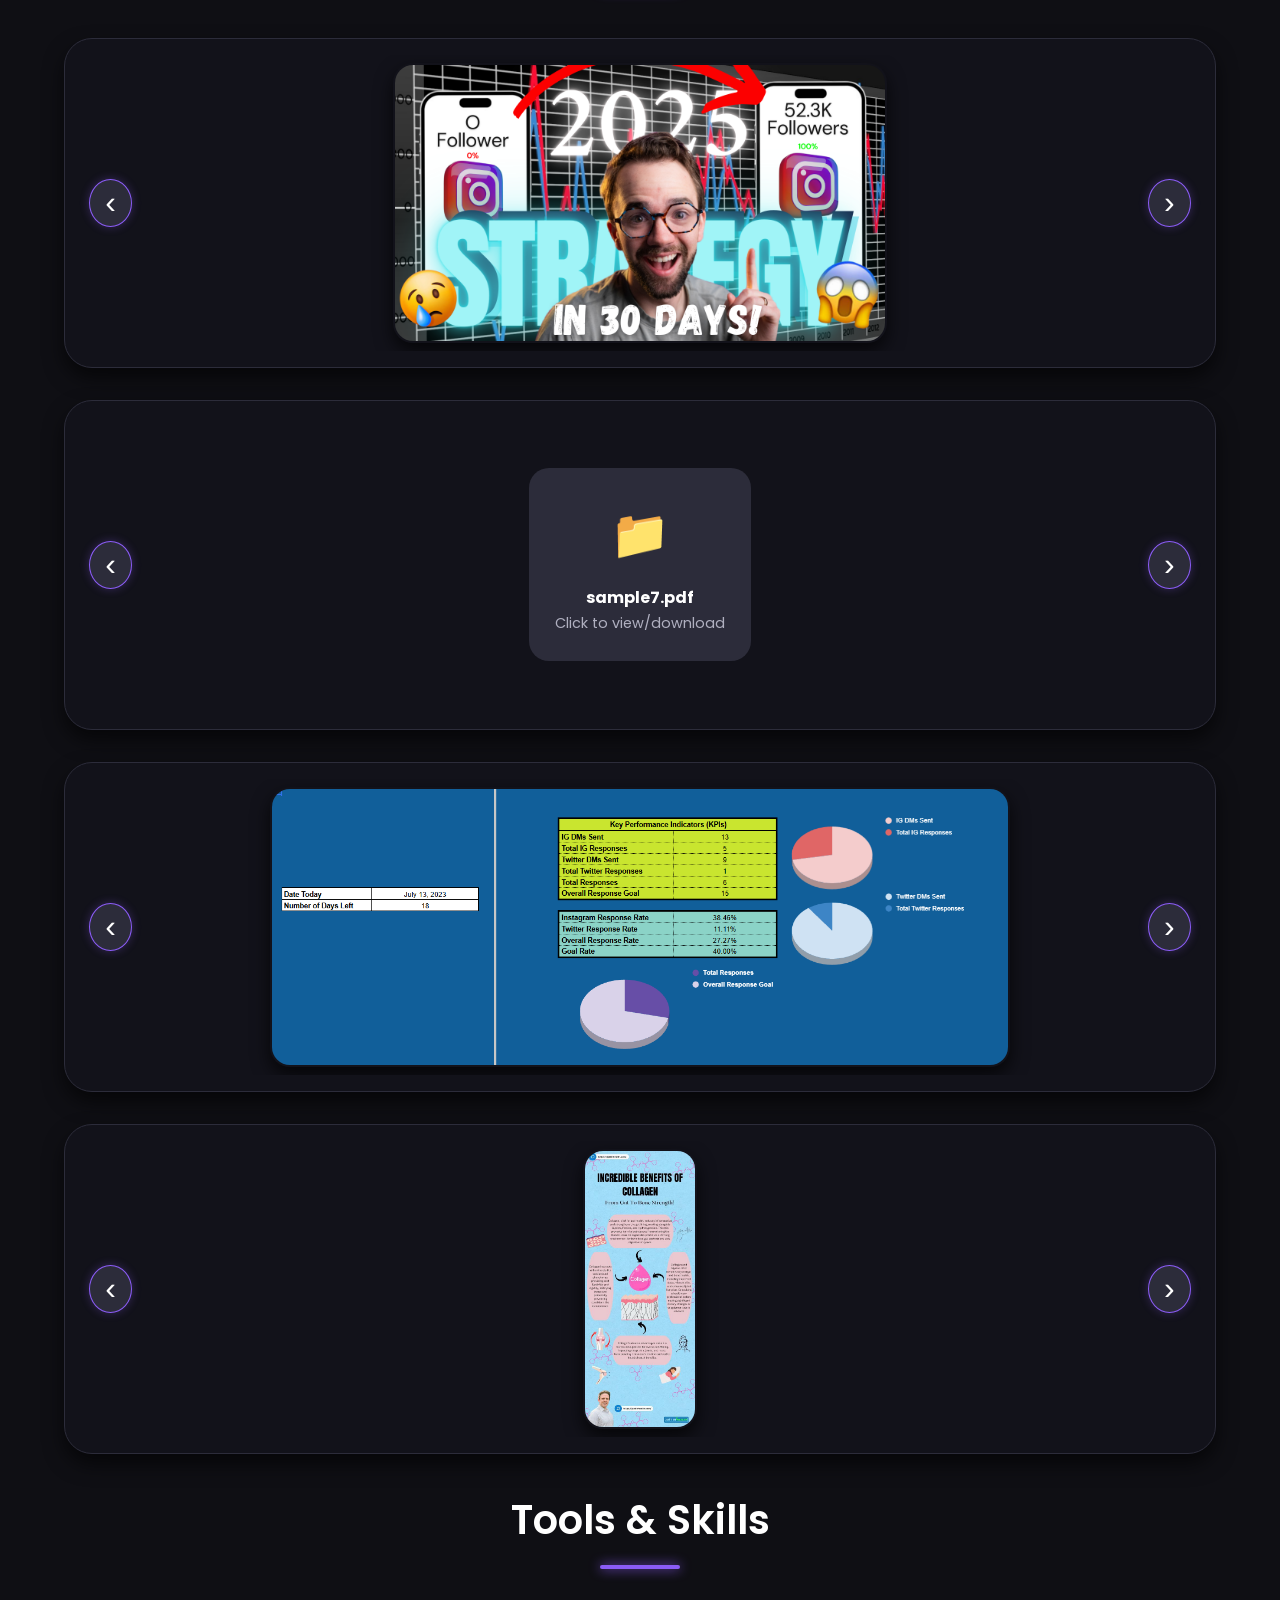
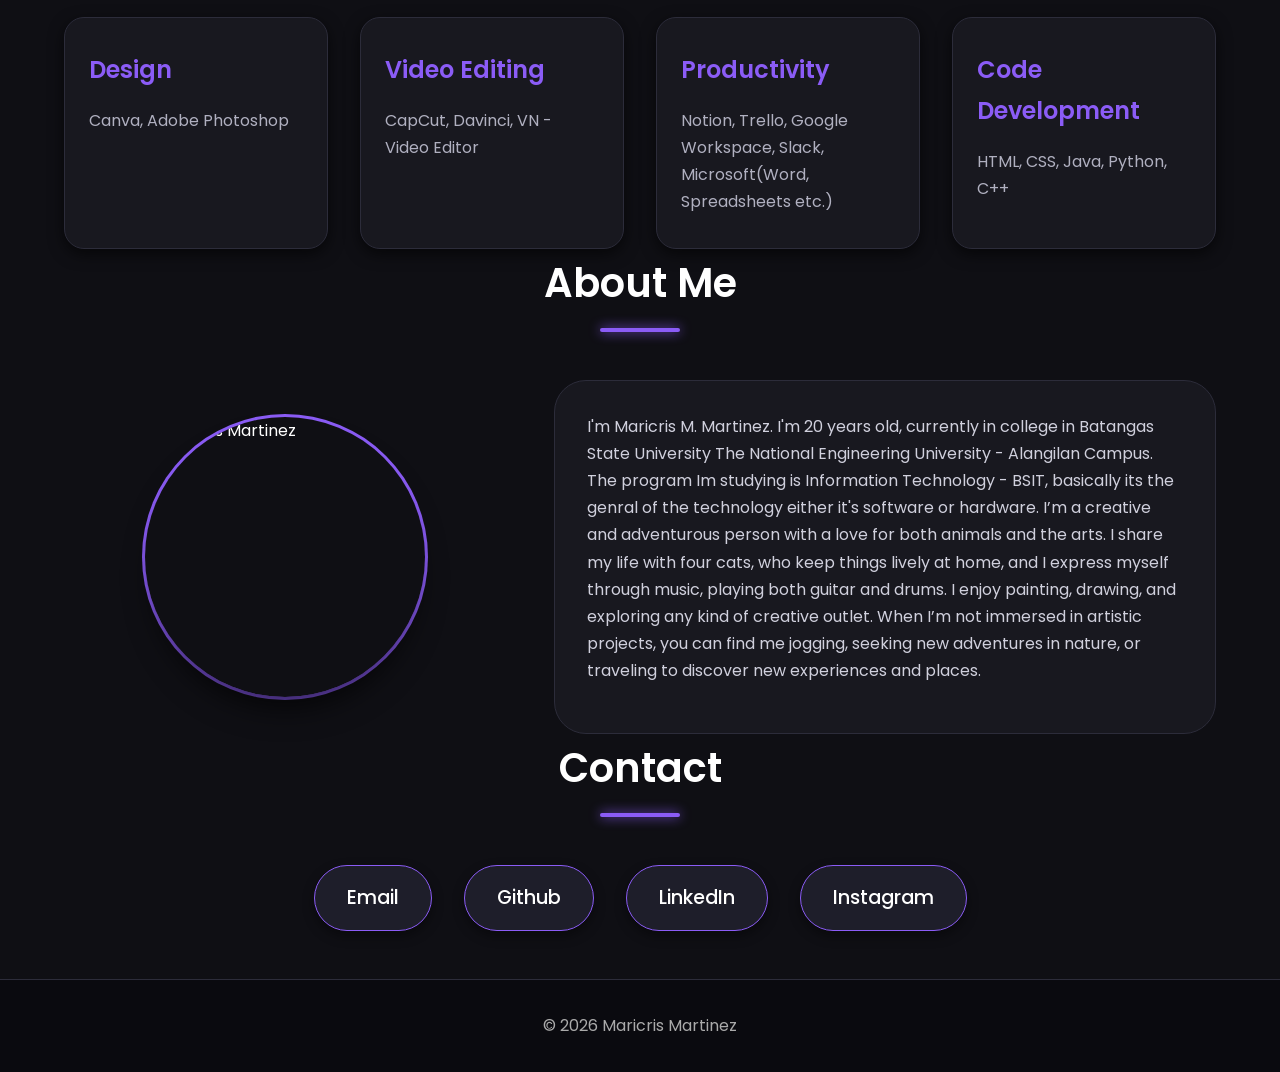
==== commit 5e43baf7: "code" ====
--- a/index.html
+++ b/index.html
@@ -443,7 +443,6 @@
     }
 
     /* ===== RESPONSIVE BREAKPOINTS ===== */
-    /* Tablet (768px - 1024px) */
     @media (max-width: 1024px) and (min-width: 769px) {
       .hero-grid {
         gap: 2rem;
@@ -464,7 +463,6 @@
       }
     }
 
-    /* Mobile (up to 768px) */
     @media (max-width: 768px) {
       .hero-grid {
         grid-template-columns: 1fr;
@@ -509,7 +507,6 @@
       }
     }
 
-    /* Small mobile (up to 480px) */
     @media (max-width: 480px) {
       .profile-pic {
         width: 160px;
@@ -582,12 +579,12 @@
     </div>
   </section>
 
-  <!-- PORTFOLIO – carousels (all samples now .png) -->
+  <!-- PORTFOLIO – carousels with fixed formats for specified samples -->
   <section id="portfolio">
     <div class="container">
       <h2 class="section-title">Work Samples</h2>
       <div class="carousel-container" id="carousel-container">
-        <!-- Carousel 1 -->
+        <!-- Carousel 1 (samples 1-6) -->
         <div class="carousel" data-carousel="0">
           <button class="prev" data-carousel-prev>‹</button>
           <div class="carousel-track-wrapper">
@@ -595,21 +592,21 @@
               <div class="slide"><img class="slide-media" src="images/sample1.png" alt="sample 1"></div>
               <div class="slide"><img class="slide-media" src="images/sample2.png" alt="sample 2"></div>
               <div class="slide"><img class="slide-media" src="images/sample3.png" alt="sample 3"></div>
-              <div class="slide"><img class="slide-media" src="images/sample4.png" alt="sample 4"></div>
-              <div class="slide"><img class="slide-media" src="images/sample5.png" alt="sample 5"></div>
+              <div class="slide"><img class="slide-media" src="images/sample4.pdf" alt="sample 4"></div>  <!-- fixed .pdf -->
+              <div class="slide"><img class="slide-media" src="images/sample5.pdf" alt="sample 5"></div>  <!-- fixed .pdf -->
               <div class="slide"><img class="slide-media" src="images/sample6.png" alt="sample 6"></div>
             </div>
           </div>
           <button class="next" data-carousel-next>›</button>
         </div>
-        <!-- Carousel 2 -->
+        <!-- Carousel 2 (samples 7-12) -->
         <div class="carousel" data-carousel="1">
           <button class="prev" data-carousel-prev>‹</button>
           <div class="carousel-track-wrapper">
             <div class="carousel-track">
-              <div class="slide"><img class="slide-media" src="images/sample7.png" alt="sample 7"></div>
+              <div class="slide"><img class="slide-media" src="images/sample7.pdf" alt="sample 7"></div>  <!-- fixed .pdf -->
               <div class="slide"><img class="slide-media" src="images/sample8.png" alt="sample 8"></div>
-              <div class="slide"><img class="slide-media" src="images/sample9.png" alt="sample 9"></div>
+              <div class="slide"><img class="slide-media" src="images/sample9.pdf" alt="sample 9"></div>  <!-- fixed .pdf -->
               <div class="slide"><img class="slide-media" src="images/sample10.png" alt="sample 10"></div>
               <div class="slide"><img class="slide-media" src="images/sample11.png" alt="sample 11"></div>
               <div class="slide"><img class="slide-media" src="images/sample12.png" alt="sample 12"></div>
@@ -617,14 +614,14 @@
           </div>
           <button class="next" data-carousel-next>›</button>
         </div>
-        <!-- Carousel 3 -->
+        <!-- Carousel 3 (samples 13-18) -->
         <div class="carousel" data-carousel="2">
           <button class="prev" data-carousel-prev>‹</button>
           <div class="carousel-track-wrapper">
             <div class="carousel-track">
               <div class="slide"><img class="slide-media" src="images/sample13.png" alt="sample 13"></div>
               <div class="slide"><img class="slide-media" src="images/sample14.png" alt="sample 14"></div>
-              <div class="slide"><img class="slide-media" src="images/sample15.png" alt="sample 15"></div>
+              <div class="slide"><img class="slide-media" src="images/sample15.pdf" alt="sample 15"></div>  <!-- fixed .pdf -->
               <div class="slide"><img class="slide-media" src="images/sample16.png" alt="sample 16"></div>
               <div class="slide"><img class="slide-media" src="images/sample17.png" alt="sample 17"></div>
               <div class="slide"><img class="slide-media" src="images/sample18.png" alt="sample 18"></div>
@@ -632,17 +629,17 @@
           </div>
           <button class="next" data-carousel-next>›</button>
         </div>
-        <!-- Carousel 4 -->
+        <!-- Carousel 4 (samples 19-24) -->
         <div class="carousel" data-carousel="3">
           <button class="prev" data-carousel-prev>‹</button>
           <div class="carousel-track-wrapper">
             <div class="carousel-track">
               <div class="slide"><img class="slide-media" src="images/sample19.png" alt="sample 19"></div>
-              <div class="slide"><img class="slide-media" src="images/sample20.png" alt="sample 20"></div>
-              <div class="slide"><img class="slide-media" src="images/sample21.png" alt="sample 21"></div>
-              <div class="slide"><img class="slide-media" src="images/sample22.png" alt="sample 22"></div>
-              <div class="slide"><img class="slide-media" src="images/sample23.png" alt="sample 23"></div>
-              <div class="slide"><img class="slide-media" src="images/sample24.png" alt="sample 24"></div>
+              <div class="slide"><img class="slide-media" src="images/sample20.psd" alt="sample 20"></div>  <!-- fixed .psd -->
+              <div class="slide"><img class="slide-media" src="images/sample21.psd" alt="sample 21"></div>  <!-- fixed .psd -->
+              <div class="slide"><img class="slide-media" src="images/sample22.mp4" alt="sample 22"></div>  <!-- fixed .mp4 -->
+              <div class="slide"><img class="slide-media" src="images/sample23.mp4" alt="sample 23"></div>  <!-- fixed .mp4 -->
+              <div class="slide"><img class="slide-media" src="images/sample24.mp4" alt="sample 24"></div>  <!-- fixed .mp4 -->
             </div>
           </div>
           <button class="next" data-carousel-next>›</button>
@@ -701,8 +698,6 @@
       // Function to convert file extension to proper media element
       function createMediaElement(src, alt) {
         const ext = src.split('.').pop().toLowerCase();
-        const container = document.createElement('div');
-        container.className = 'slide-media';
         
         if (ext === 'mp4') {
           const video = document.createElement('video');
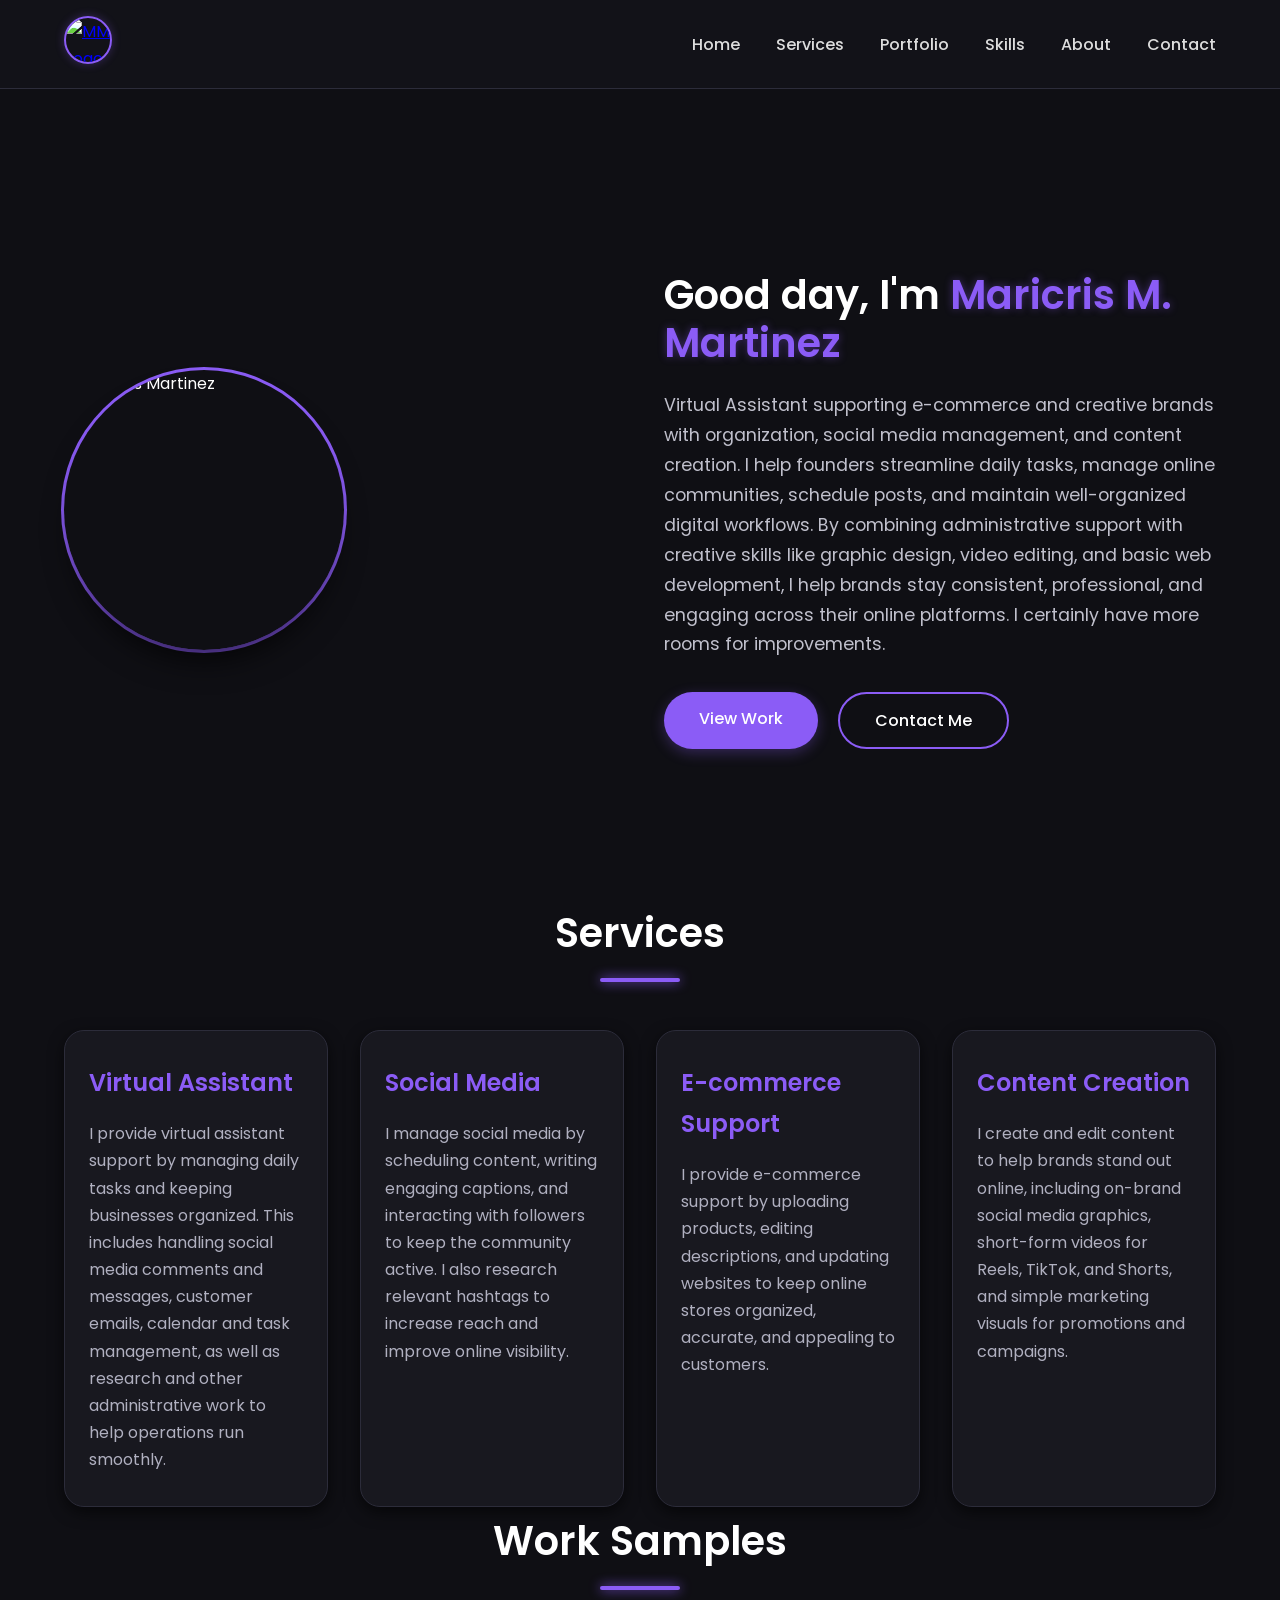
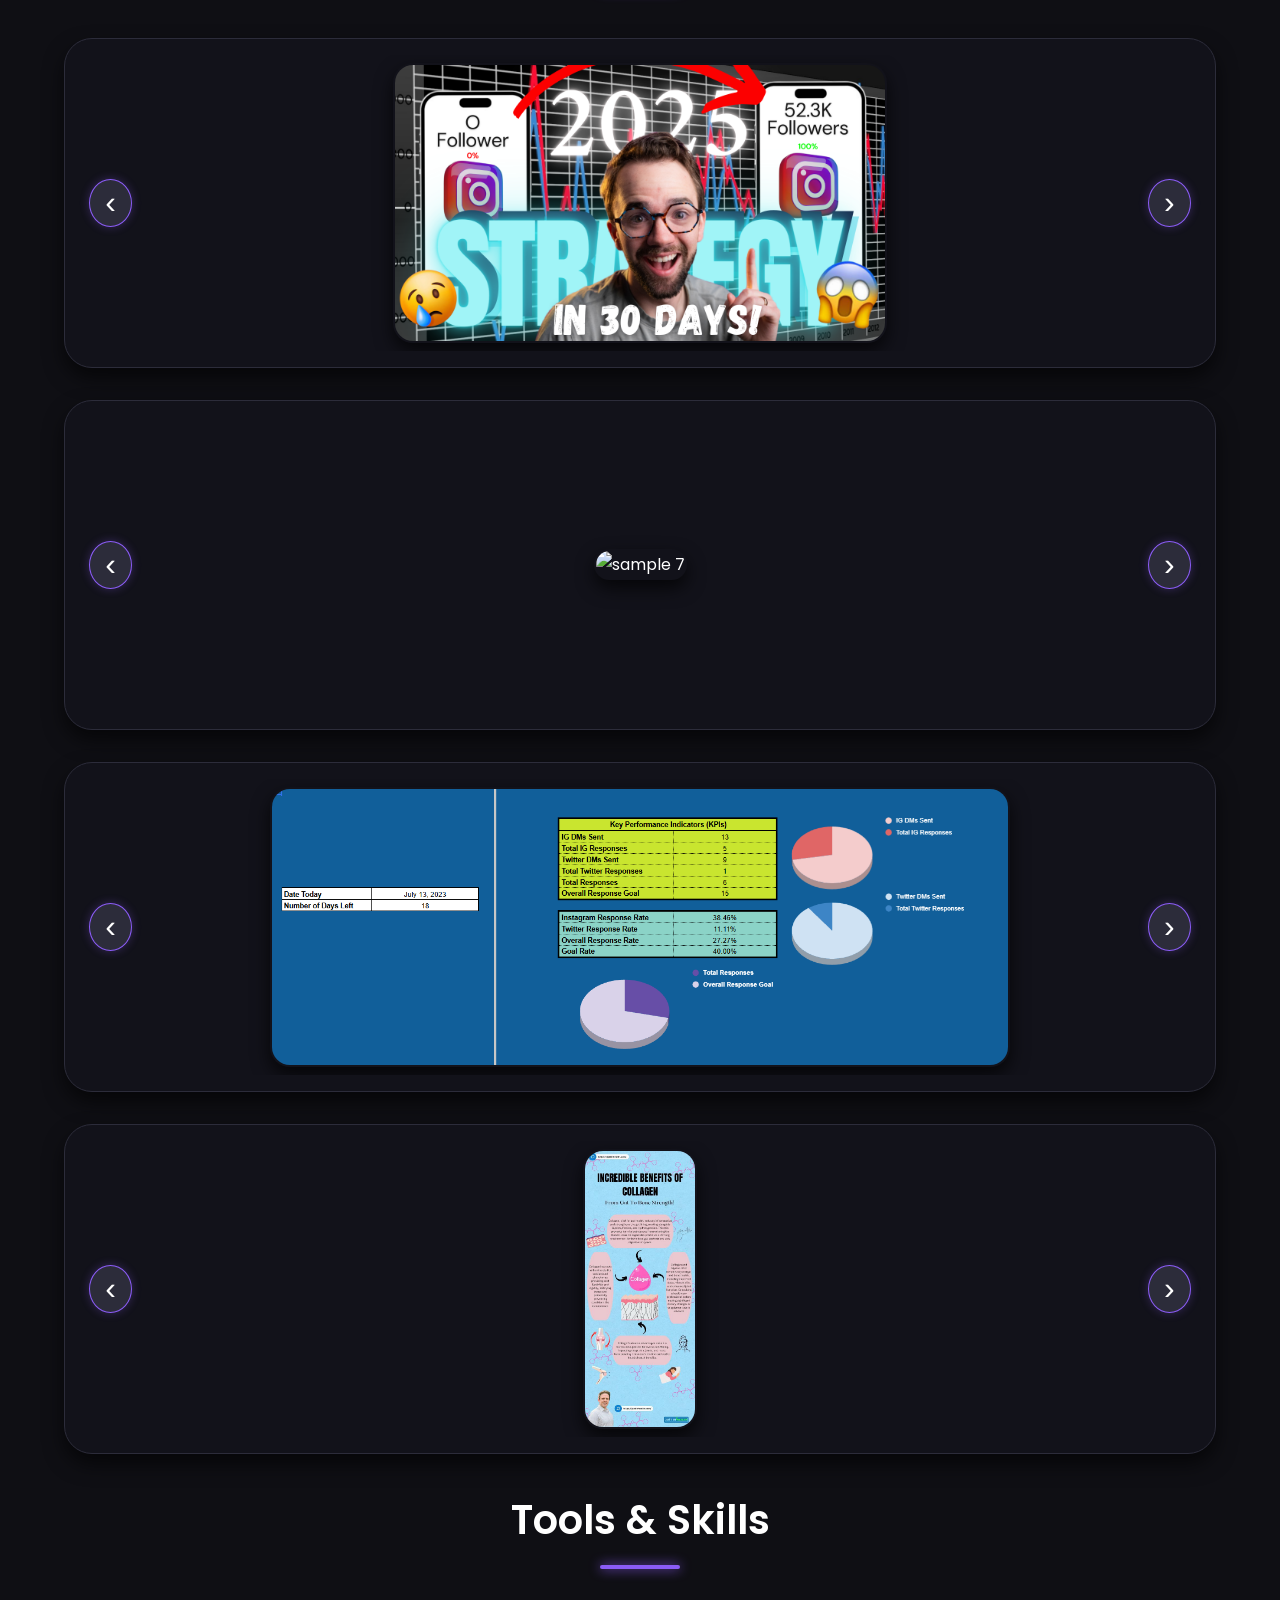
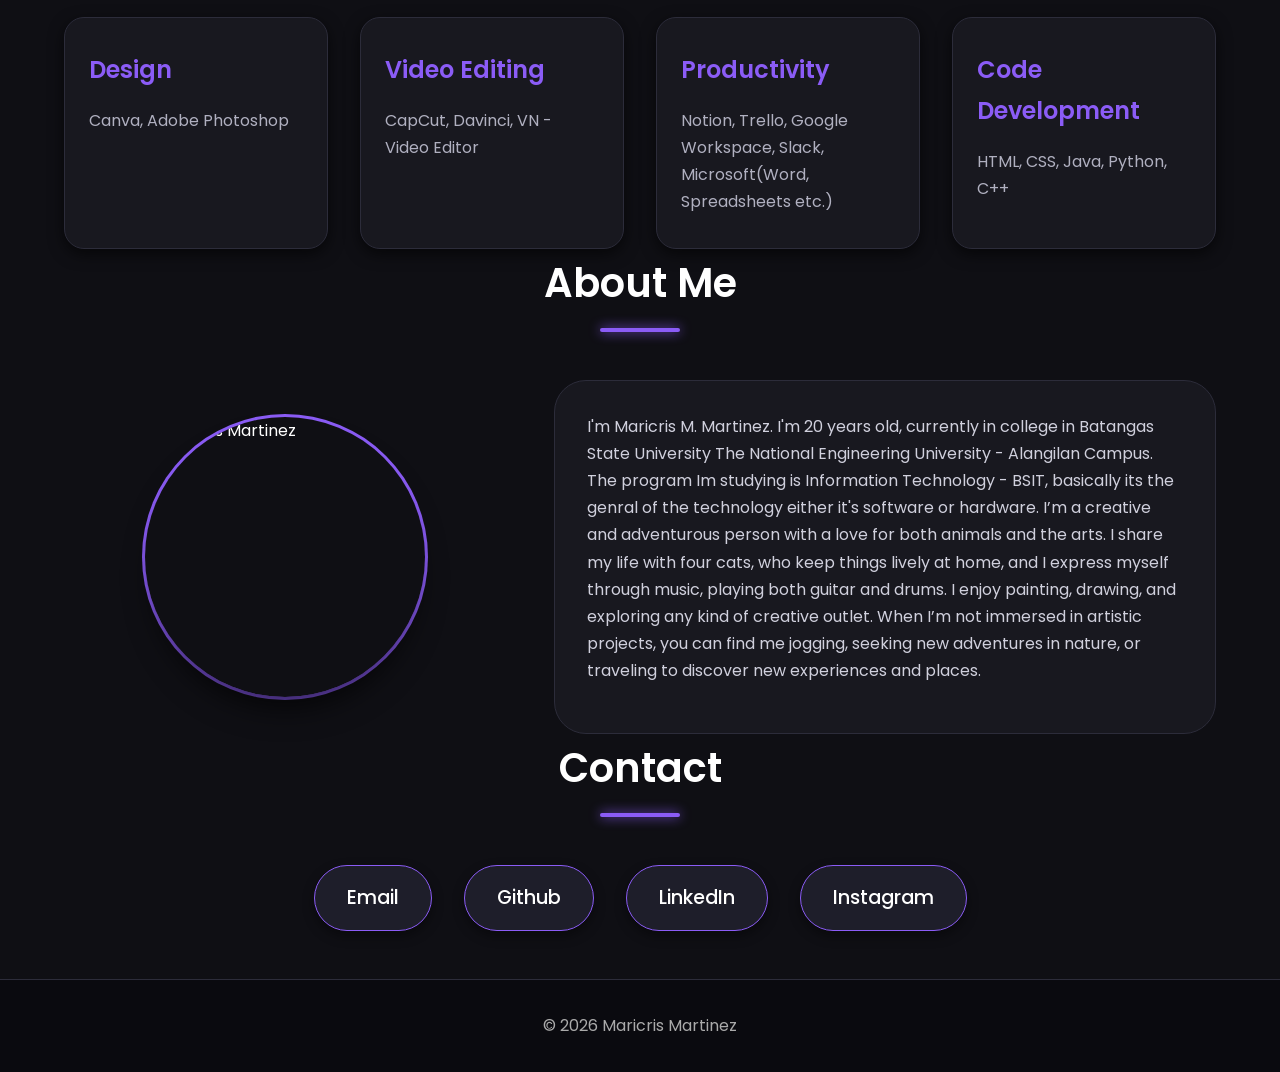
==== commit eeb9e9fc: "code" ====
--- a/index.html
+++ b/index.html
@@ -307,7 +307,7 @@
       background: #000;
     }
 
-    /* file link styling for PDF/PSD */
+    /* file link styling for PDF/PSD (kept for compatibility, though no longer used) */
     .file-link {
       display: flex;
       flex-direction: column;
@@ -579,12 +579,12 @@
     </div>
   </section>
 
-  <!-- PORTFOLIO – carousels with fixed formats for specified samples -->
+  <!-- PORTFOLIO – all images .png, videos .mp4 -->
   <section id="portfolio">
     <div class="container">
       <h2 class="section-title">Work Samples</h2>
       <div class="carousel-container" id="carousel-container">
-        <!-- Carousel 1 (samples 1-6) -->
+        <!-- Carousel 1 -->
         <div class="carousel" data-carousel="0">
           <button class="prev" data-carousel-prev>‹</button>
           <div class="carousel-track-wrapper">
@@ -592,21 +592,21 @@
               <div class="slide"><img class="slide-media" src="images/sample1.png" alt="sample 1"></div>
               <div class="slide"><img class="slide-media" src="images/sample2.png" alt="sample 2"></div>
               <div class="slide"><img class="slide-media" src="images/sample3.png" alt="sample 3"></div>
-              <div class="slide"><img class="slide-media" src="images/sample4.pdf" alt="sample 4"></div>  <!-- fixed .pdf -->
-              <div class="slide"><img class="slide-media" src="images/sample5.pdf" alt="sample 5"></div>  <!-- fixed .pdf -->
+              <div class="slide"><img class="slide-media" src="images/sample4.png" alt="sample 4"></div>
+              <div class="slide"><img class="slide-media" src="images/sample5.png" alt="sample 5"></div>
               <div class="slide"><img class="slide-media" src="images/sample6.png" alt="sample 6"></div>
             </div>
           </div>
           <button class="next" data-carousel-next>›</button>
         </div>
-        <!-- Carousel 2 (samples 7-12) -->
+        <!-- Carousel 2 -->
         <div class="carousel" data-carousel="1">
           <button class="prev" data-carousel-prev>‹</button>
           <div class="carousel-track-wrapper">
             <div class="carousel-track">
-              <div class="slide"><img class="slide-media" src="images/sample7.pdf" alt="sample 7"></div>  <!-- fixed .pdf -->
+              <div class="slide"><img class="slide-media" src="images/sample7.png" alt="sample 7"></div>
               <div class="slide"><img class="slide-media" src="images/sample8.png" alt="sample 8"></div>
-              <div class="slide"><img class="slide-media" src="images/sample9.pdf" alt="sample 9"></div>  <!-- fixed .pdf -->
+              <div class="slide"><img class="slide-media" src="images/sample9.png" alt="sample 9"></div>
               <div class="slide"><img class="slide-media" src="images/sample10.png" alt="sample 10"></div>
               <div class="slide"><img class="slide-media" src="images/sample11.png" alt="sample 11"></div>
               <div class="slide"><img class="slide-media" src="images/sample12.png" alt="sample 12"></div>
@@ -614,14 +614,14 @@
           </div>
           <button class="next" data-carousel-next>›</button>
         </div>
-        <!-- Carousel 3 (samples 13-18) -->
+        <!-- Carousel 3 -->
         <div class="carousel" data-carousel="2">
           <button class="prev" data-carousel-prev>‹</button>
           <div class="carousel-track-wrapper">
             <div class="carousel-track">
               <div class="slide"><img class="slide-media" src="images/sample13.png" alt="sample 13"></div>
               <div class="slide"><img class="slide-media" src="images/sample14.png" alt="sample 14"></div>
-              <div class="slide"><img class="slide-media" src="images/sample15.pdf" alt="sample 15"></div>  <!-- fixed .pdf -->
+              <div class="slide"><img class="slide-media" src="images/sample15.png" alt="sample 15"></div>
               <div class="slide"><img class="slide-media" src="images/sample16.png" alt="sample 16"></div>
               <div class="slide"><img class="slide-media" src="images/sample17.png" alt="sample 17"></div>
               <div class="slide"><img class="slide-media" src="images/sample18.png" alt="sample 18"></div>
@@ -629,17 +629,17 @@
           </div>
           <button class="next" data-carousel-next>›</button>
         </div>
-        <!-- Carousel 4 (samples 19-24) -->
+        <!-- Carousel 4 (videos 22-24) -->
         <div class="carousel" data-carousel="3">
           <button class="prev" data-carousel-prev>‹</button>
           <div class="carousel-track-wrapper">
             <div class="carousel-track">
               <div class="slide"><img class="slide-media" src="images/sample19.png" alt="sample 19"></div>
-              <div class="slide"><img class="slide-media" src="images/sample20.psd" alt="sample 20"></div>  <!-- fixed .psd -->
-              <div class="slide"><img class="slide-media" src="images/sample21.psd" alt="sample 21"></div>  <!-- fixed .psd -->
-              <div class="slide"><img class="slide-media" src="images/sample22.mp4" alt="sample 22"></div>  <!-- fixed .mp4 -->
-              <div class="slide"><img class="slide-media" src="images/sample23.mp4" alt="sample 23"></div>  <!-- fixed .mp4 -->
-              <div class="slide"><img class="slide-media" src="images/sample24.mp4" alt="sample 24"></div>  <!-- fixed .mp4 -->
+              <div class="slide"><img class="slide-media" src="images/sample20.png" alt="sample 20"></div>
+              <div class="slide"><img class="slide-media" src="images/sample21.png" alt="sample 21"></div>
+              <div class="slide"><img class="slide-media" src="images/sample22.mp4" alt="sample 22"></div>
+              <div class="slide"><img class="slide-media" src="images/sample23.mp4" alt="sample 23"></div>
+              <div class="slide"><img class="slide-media" src="images/sample24.mp4" alt="sample 24"></div>
             </div>
           </div>
           <button class="next" data-carousel-next>›</button>
@@ -709,7 +709,7 @@
           video.style.objectFit = 'contain';
           return video;
         } else if (ext === 'pdf' || ext === 'psd') {
-          // For non-displayable files, create a download card
+          // Fallback (should not be used now, but kept)
           const link = document.createElement('a');
           link.href = src;
           link.target = '_blank';
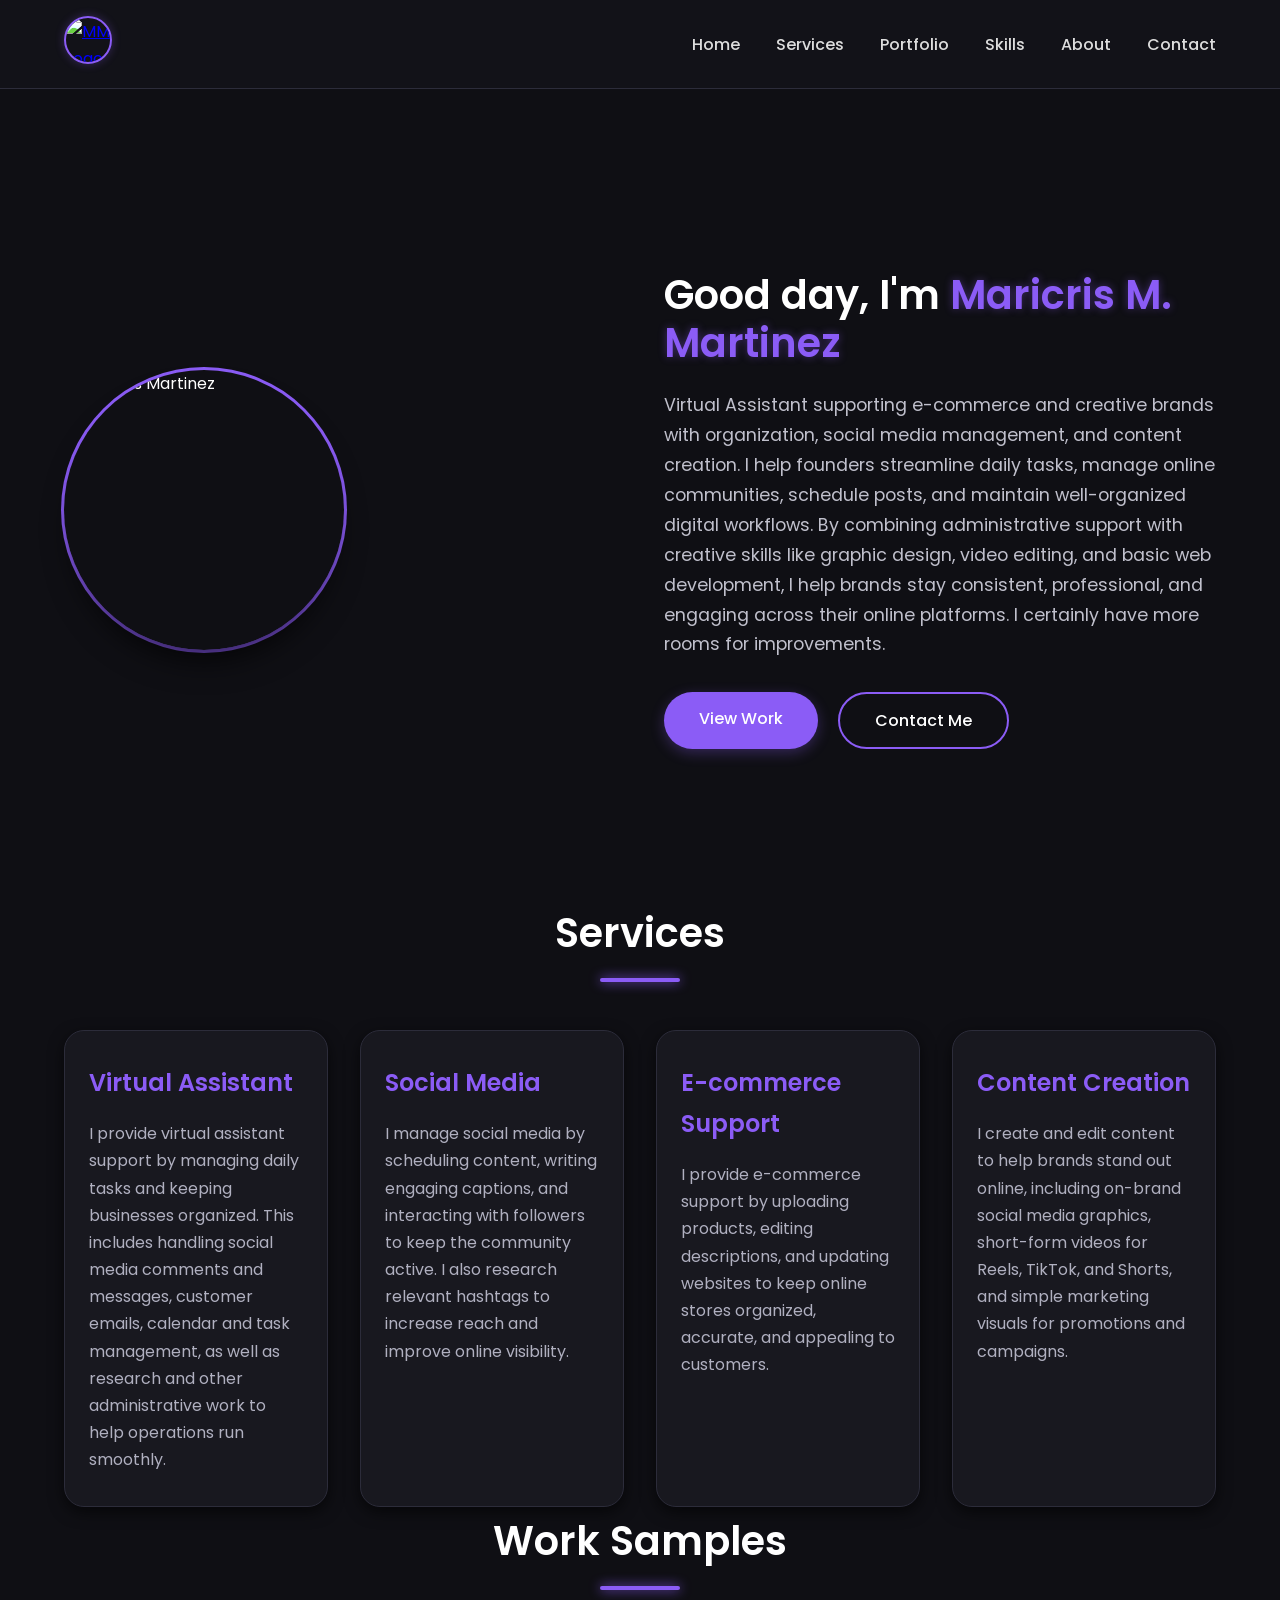
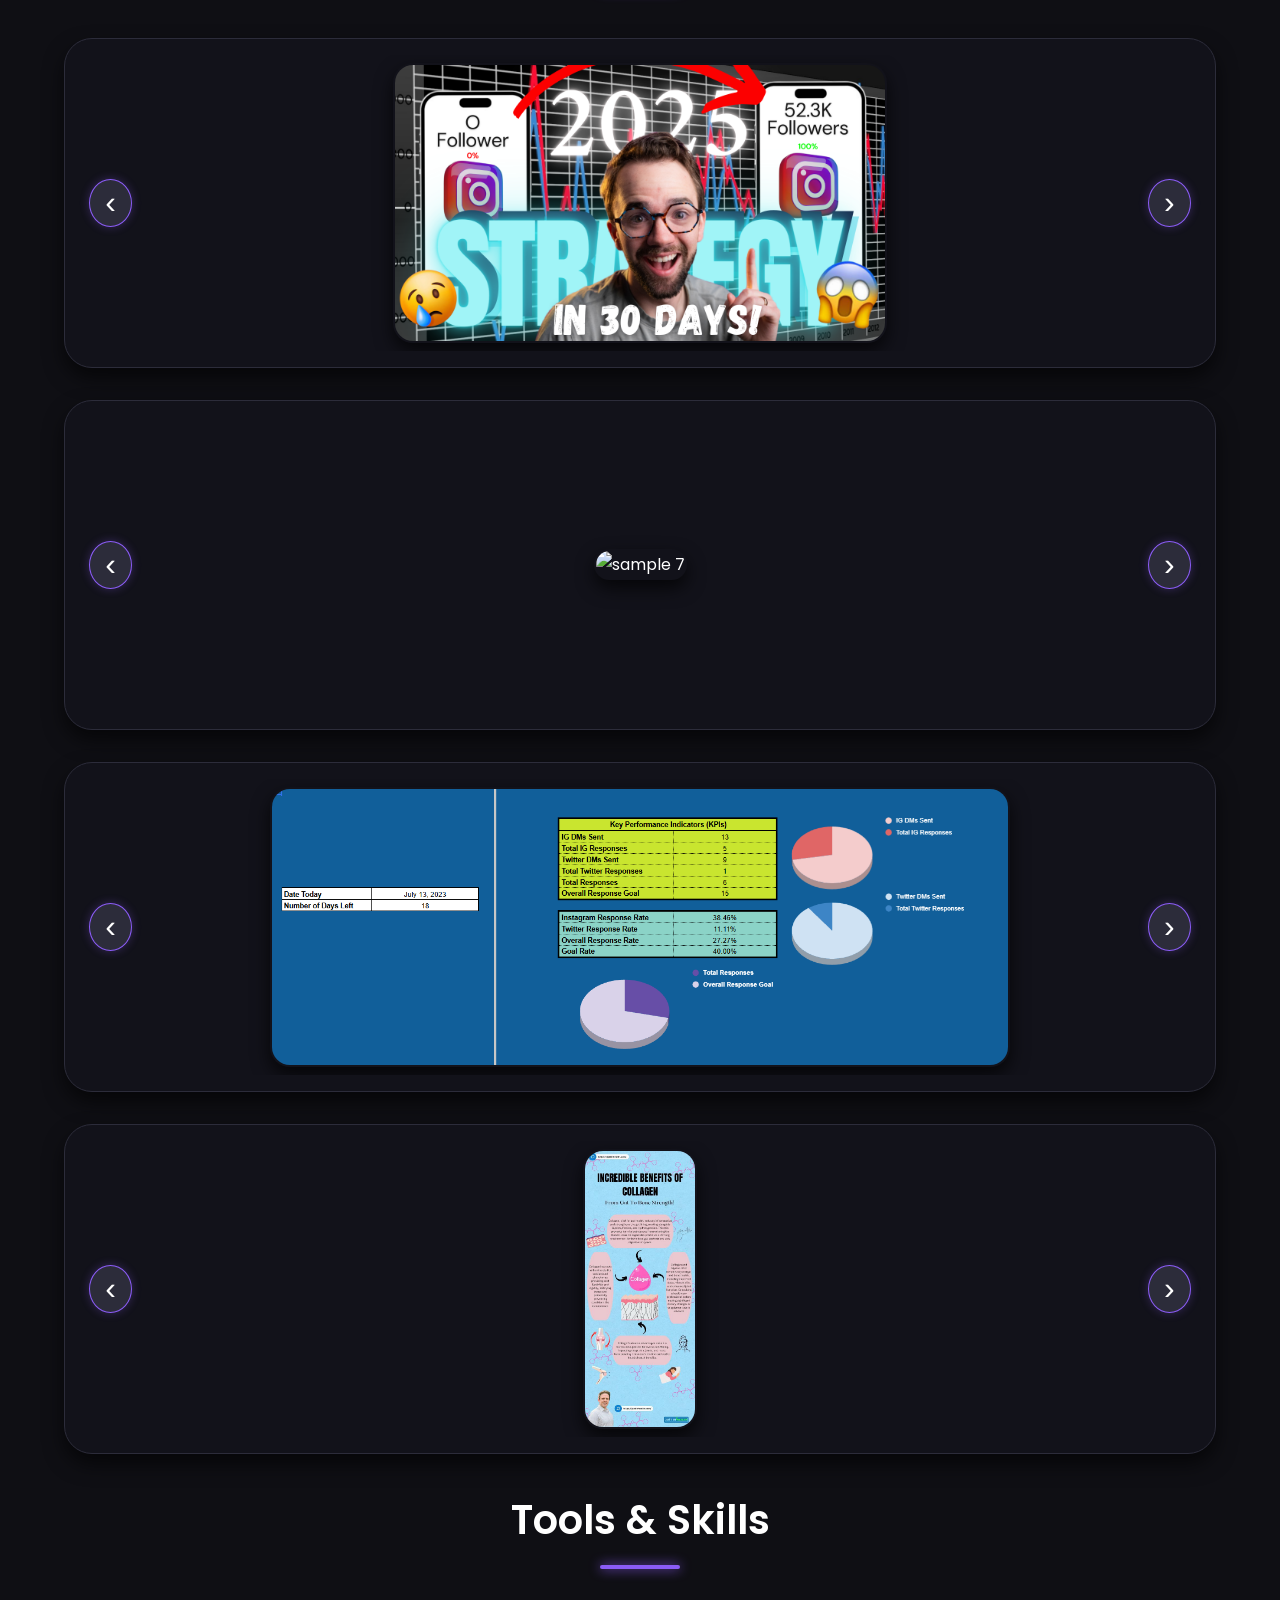
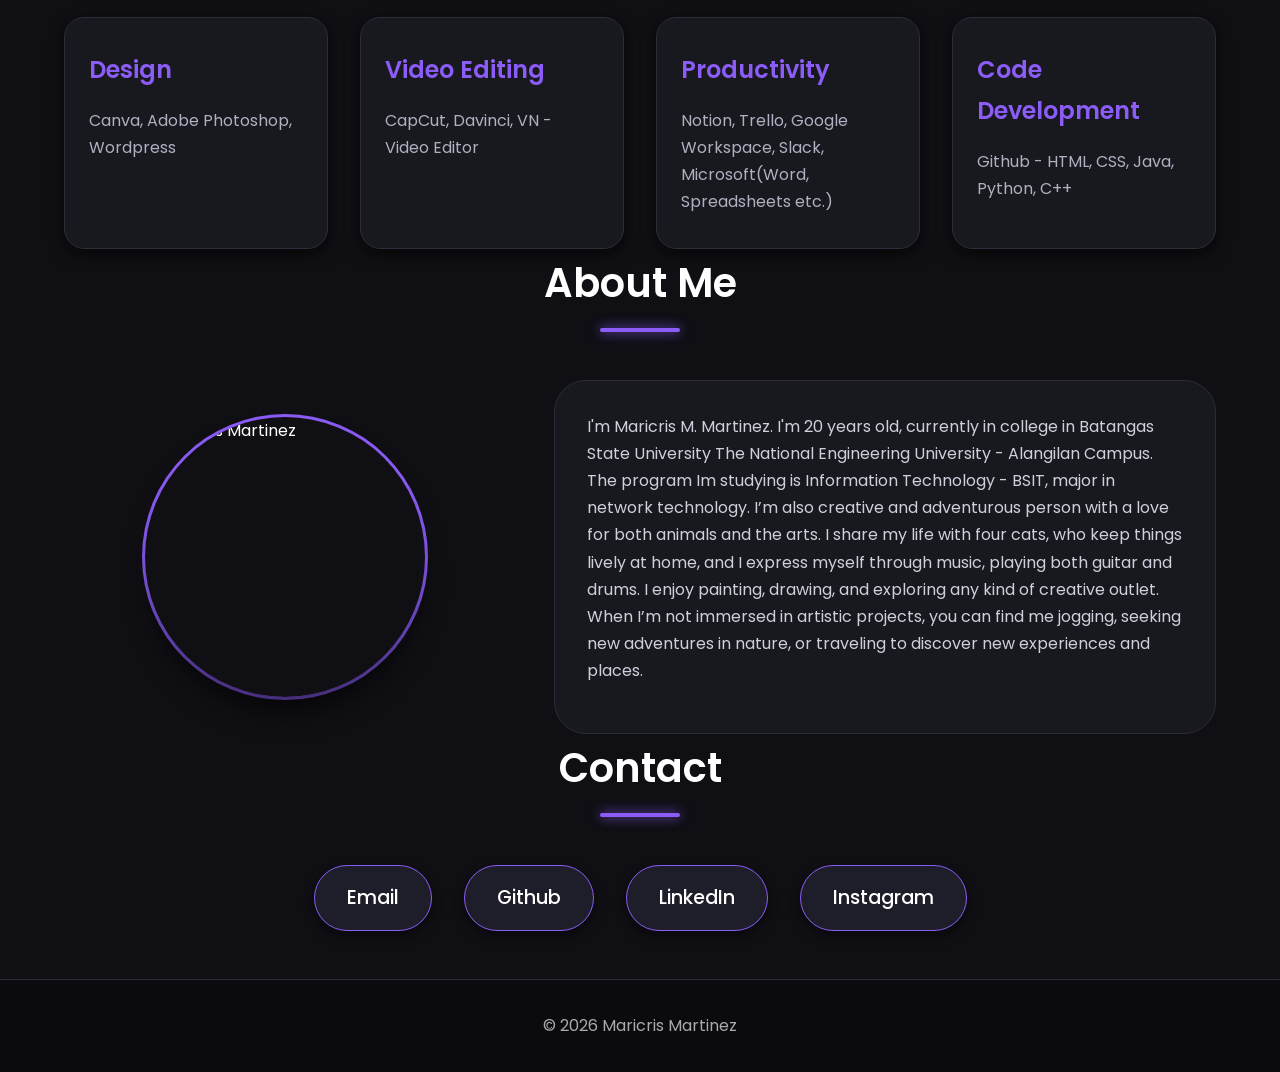
==== commit b8730953: "codes" ====
--- a/index.html
+++ b/index.html
@@ -284,7 +284,7 @@
       padding: 0.5rem;
     }
 
-    /* media inside slides (image, video, link) */
+    /* media inside slides */
     .slide-media {
       max-width: 100%;
       max-height: 280px;
@@ -299,45 +299,11 @@
       border: 2px solid #8b5cf6;
     }
 
-    /* video element specific */
     .slide video.slide-media {
       max-height: 280px;
       width: 100%;
       object-fit: contain;
       background: #000;
-    }
-
-    /* file link styling for PDF/PSD (kept for compatibility, though no longer used) */
-    .file-link {
-      display: flex;
-      flex-direction: column;
-      align-items: center;
-      justify-content: center;
-      background: #2c2c3a;
-      border-radius: 20px;
-      padding: 1.5rem;
-      text-align: center;
-      text-decoration: none;
-      color: white;
-      border: 2px solid transparent;
-      transition: 0.2s;
-      min-width: 200px;
-    }
-
-    .file-link:hover {
-      border-color: #8b5cf6;
-      transform: scale(1.02);
-      background: #3a3a4a;
-    }
-
-    .file-link span {
-      font-size: 3rem;
-      margin-bottom: 0.5rem;
-    }
-
-    .file-link small {
-      color: #b0b0c0;
-      font-size: 0.9rem;
     }
 
     .prev, .next {
@@ -653,10 +619,10 @@
     <div class="container">
       <h2 class="section-title">Tools & Skills</h2>
       <div class="grid">
-        <div class="card"><h3>Design</h3><p>Canva, Adobe Photoshop</p></div>
+        <div class="card"><h3>Design</h3><p>Canva, Adobe Photoshop, Wordpress</p></div>
         <div class="card"><h3>Video Editing</h3><p>CapCut, Davinci, VN - Video Editor</p></div>
         <div class="card"><h3>Productivity</h3><p>Notion, Trello, Google Workspace, Slack, Microsoft(Word, Spreadsheets etc.)</p></div>
-        <div class="card"><h3>Code Development</h3><p>HTML, CSS, Java, Python, C++</p></div>
+        <div class="card"><h3>Code Development</h3><p>Github - HTML, CSS, Java, Python, C++</p></div>
       </div>
     </div>
   </section>
@@ -670,7 +636,7 @@
           <img src="images/about.png" alt="Maricris Martinez">
         </div>
         <div class="about-text">
-          <p>I'm Maricris M. Martinez. I'm 20 years old, currently in college in Batangas State University The National Engineering University - Alangilan Campus. The program Im studying is Information Technology - BSIT, basically its the genral of the technology either it's software or hardware. I’m a creative and adventurous person with a love for both animals and the arts. I share my life with four cats, who keep things lively at home, and I express myself through music, playing both guitar and drums. I enjoy painting, drawing, and exploring any kind of creative outlet. When I’m not immersed in artistic projects, you can find me jogging, seeking new adventures in nature, or traveling to discover new experiences and places.</p>
+          <p>I'm Maricris M. Martinez. I'm 20 years old, currently in college in Batangas State University The National Engineering University - Alangilan Campus. The program Im studying is Information Technology - BSIT, major in network technology. I’m also creative and adventurous person with a love for both animals and the arts. I share my life with four cats, who keep things lively at home, and I express myself through music, playing both guitar and drums. I enjoy painting, drawing, and exploring any kind of creative outlet. When I’m not immersed in artistic projects, you can find me jogging, seeking new adventures in nature, or traveling to discover new experiences and places.</p>
         </div>
       </div>
     </div>
@@ -695,7 +661,6 @@
 
   <script>
     (function() {
-      // Function to convert file extension to proper media element
       function createMediaElement(src, alt) {
         const ext = src.split('.').pop().toLowerCase();
         
@@ -708,16 +673,7 @@
           video.style.width = '100%';
           video.style.objectFit = 'contain';
           return video;
-        } else if (ext === 'pdf' || ext === 'psd') {
-          // Fallback (should not be used now, but kept)
-          const link = document.createElement('a');
-          link.href = src;
-          link.target = '_blank';
-          link.className = 'file-link';
-          link.innerHTML = `<span>📁</span><strong>${src.split('/').pop()}</strong><small>Click to view/download</small>`;
-          return link;
         } else {
-          // Assume image (png, jpg, etc.)
           const img = document.createElement('img');
           img.src = src;
           img.alt = alt;
@@ -728,18 +684,16 @@
         }
       }
 
-      // Replace all slide images with appropriate media
       document.querySelectorAll('.slide').forEach(slide => {
         const img = slide.querySelector('img.slide-media');
         if (!img) return;
         const src = img.getAttribute('src');
         const alt = img.getAttribute('alt') || '';
         const newMedia = createMediaElement(src, alt);
-        slide.innerHTML = ''; // clear original img
+        slide.innerHTML = '';
         slide.appendChild(newMedia);
       });
 
-      // Carousel functionality (infinite loop)
       const carousels = document.querySelectorAll('.carousel');
       carousels.forEach(carousel => {
         const track = carousel.querySelector('.carousel-track');
@@ -751,20 +705,12 @@
         track.style.transform = 'translateX(0%)';
         
         nextButton.addEventListener('click', () => {
-          if (currentIndex < slides.length - 1) {
-            currentIndex++;
-          } else {
-            currentIndex = 0;
-          }
+          currentIndex = (currentIndex + 1) % slides.length;
           track.style.transform = `translateX(-${currentIndex * 100}%)`;
         });
         
         prevButton.addEventListener('click', () => {
-          if (currentIndex > 0) {
-            currentIndex--;
-          } else {
-            currentIndex = slides.length - 1;
-          }
+          currentIndex = (currentIndex - 1 + slides.length) % slides.length;
           track.style.transform = `translateX(-${currentIndex * 100}%)`;
         });
       });
@@ -772,4 +718,5 @@
   </script>
   <script src="script.js"></script>
 </body>
-</html>+
+</html>
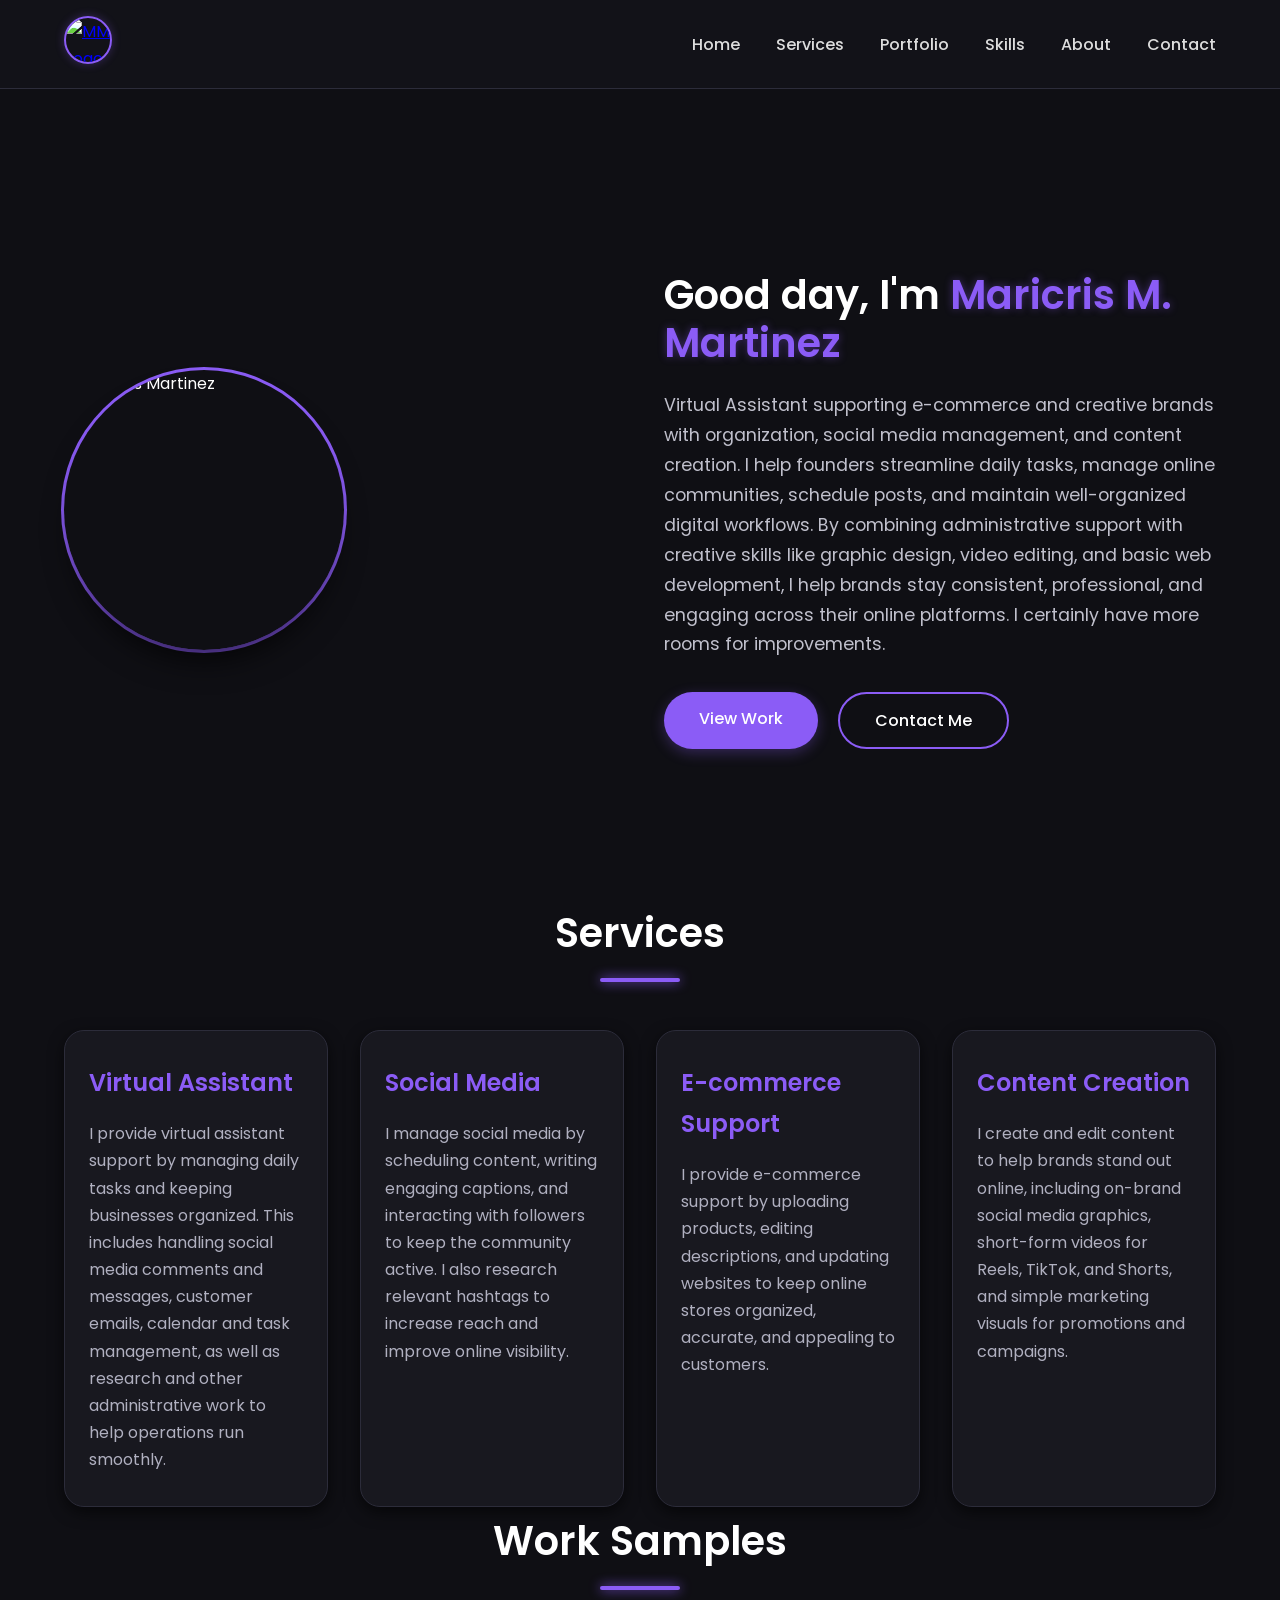
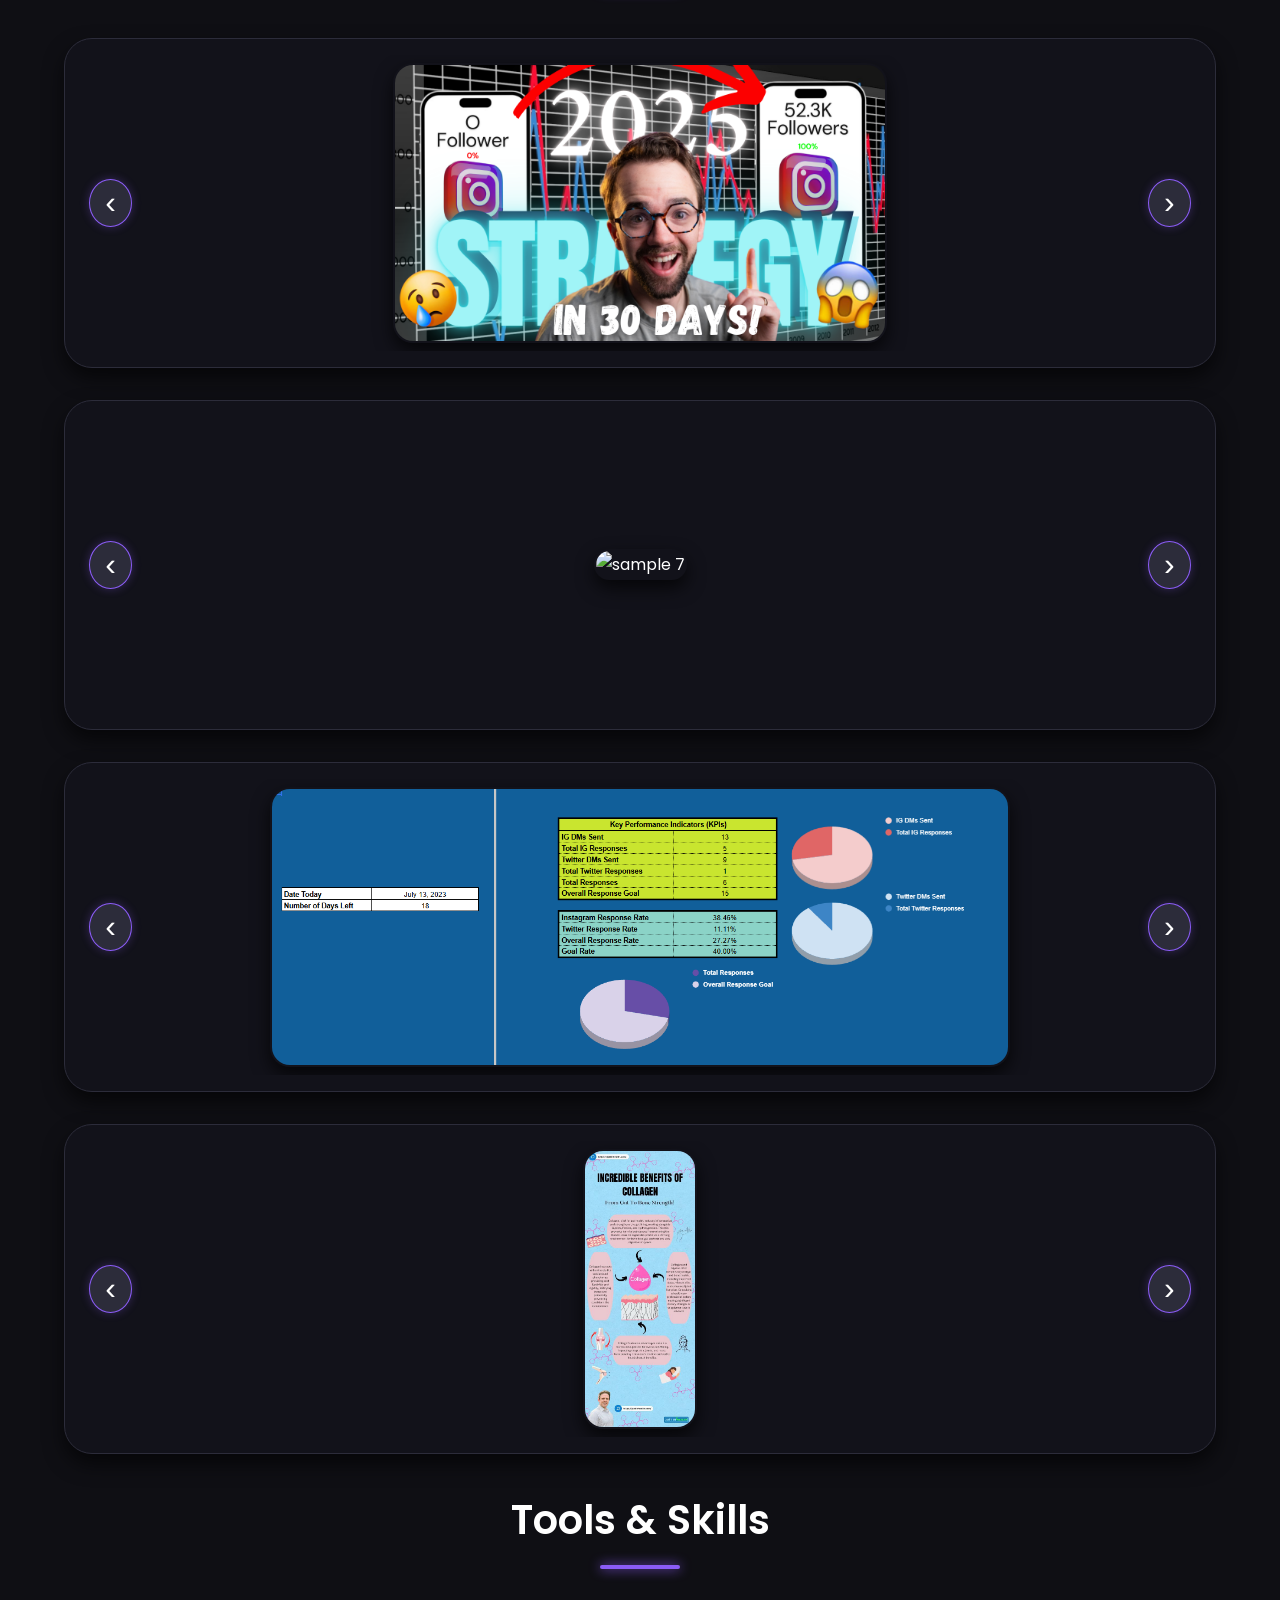
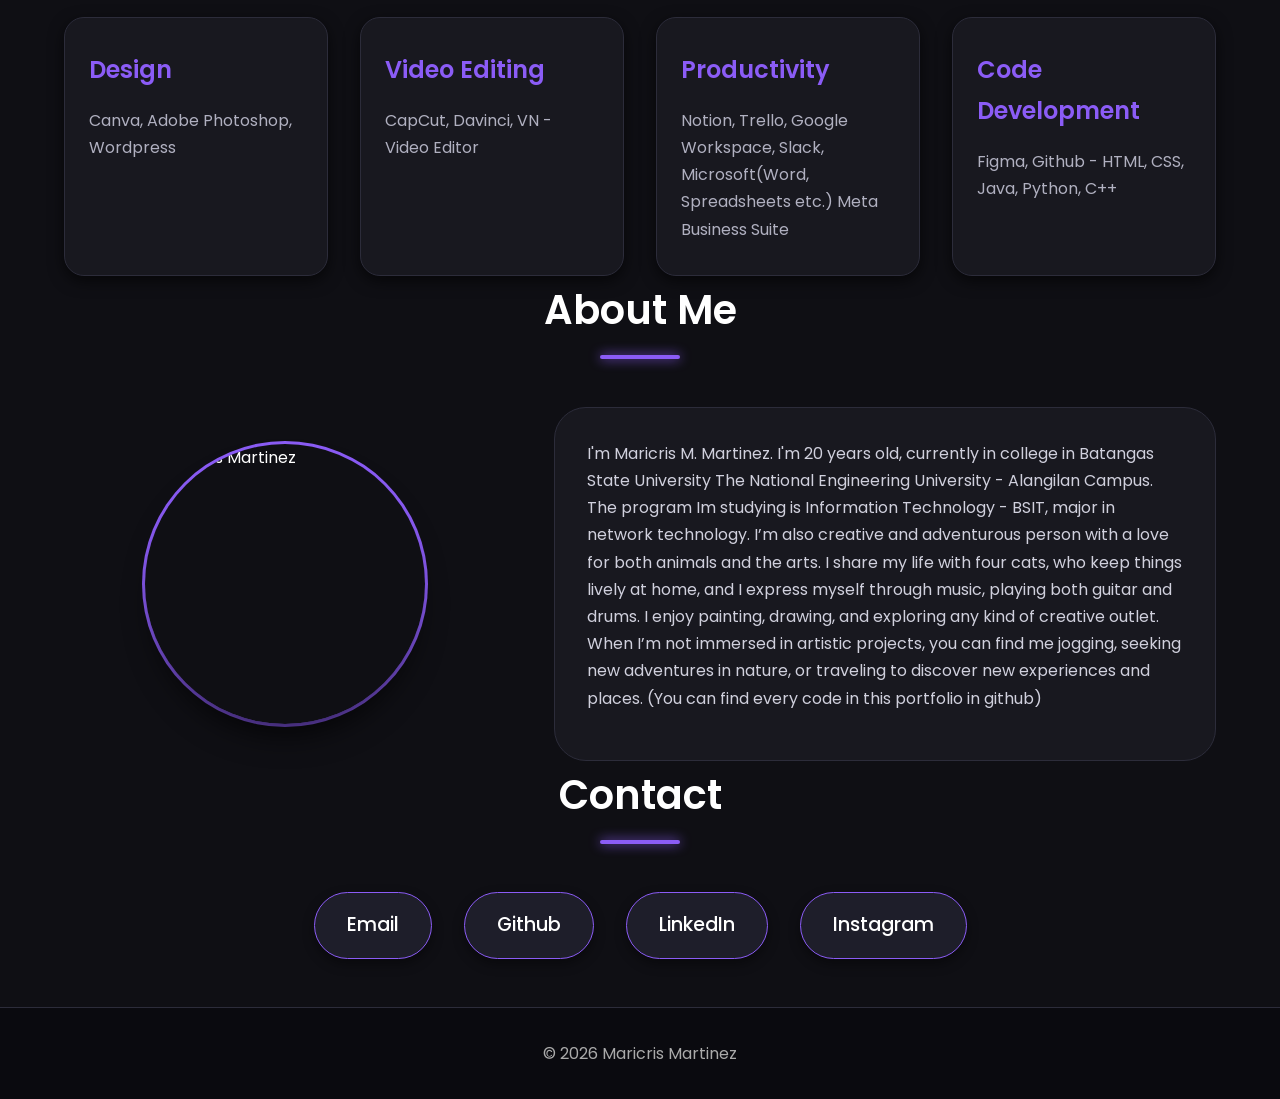
==== commit 2ca850f8: "code" ====
--- a/index.html
+++ b/index.html
@@ -621,8 +621,8 @@
       <div class="grid">
         <div class="card"><h3>Design</h3><p>Canva, Adobe Photoshop, Wordpress</p></div>
         <div class="card"><h3>Video Editing</h3><p>CapCut, Davinci, VN - Video Editor</p></div>
-        <div class="card"><h3>Productivity</h3><p>Notion, Trello, Google Workspace, Slack, Microsoft(Word, Spreadsheets etc.)</p></div>
-        <div class="card"><h3>Code Development</h3><p>Github - HTML, CSS, Java, Python, C++</p></div>
+        <div class="card"><h3>Productivity</h3><p>Notion, Trello, Google Workspace, Slack, Microsoft(Word, Spreadsheets etc.) Meta Business Suite</p></div>
+        <div class="card"><h3>Code Development</h3><p>Figma, Github - HTML, CSS, Java, Python, C++</p></div>
       </div>
     </div>
   </section>
@@ -636,7 +636,7 @@
           <img src="images/about.png" alt="Maricris Martinez">
         </div>
         <div class="about-text">
-          <p>I'm Maricris M. Martinez. I'm 20 years old, currently in college in Batangas State University The National Engineering University - Alangilan Campus. The program Im studying is Information Technology - BSIT, major in network technology. I’m also creative and adventurous person with a love for both animals and the arts. I share my life with four cats, who keep things lively at home, and I express myself through music, playing both guitar and drums. I enjoy painting, drawing, and exploring any kind of creative outlet. When I’m not immersed in artistic projects, you can find me jogging, seeking new adventures in nature, or traveling to discover new experiences and places.</p>
+          <p>I'm Maricris M. Martinez. I'm 20 years old, currently in college in Batangas State University The National Engineering University - Alangilan Campus. The program Im studying is Information Technology - BSIT, major in network technology. I’m also creative and adventurous person with a love for both animals and the arts. I share my life with four cats, who keep things lively at home, and I express myself through music, playing both guitar and drums. I enjoy painting, drawing, and exploring any kind of creative outlet. When I’m not immersed in artistic projects, you can find me jogging, seeking new adventures in nature, or traveling to discover new experiences and places. (You can find every code in this portfolio in github)</p>
         </div>
       </div>
     </div>
@@ -720,3 +720,4 @@
 </body>
 
 </html>
+
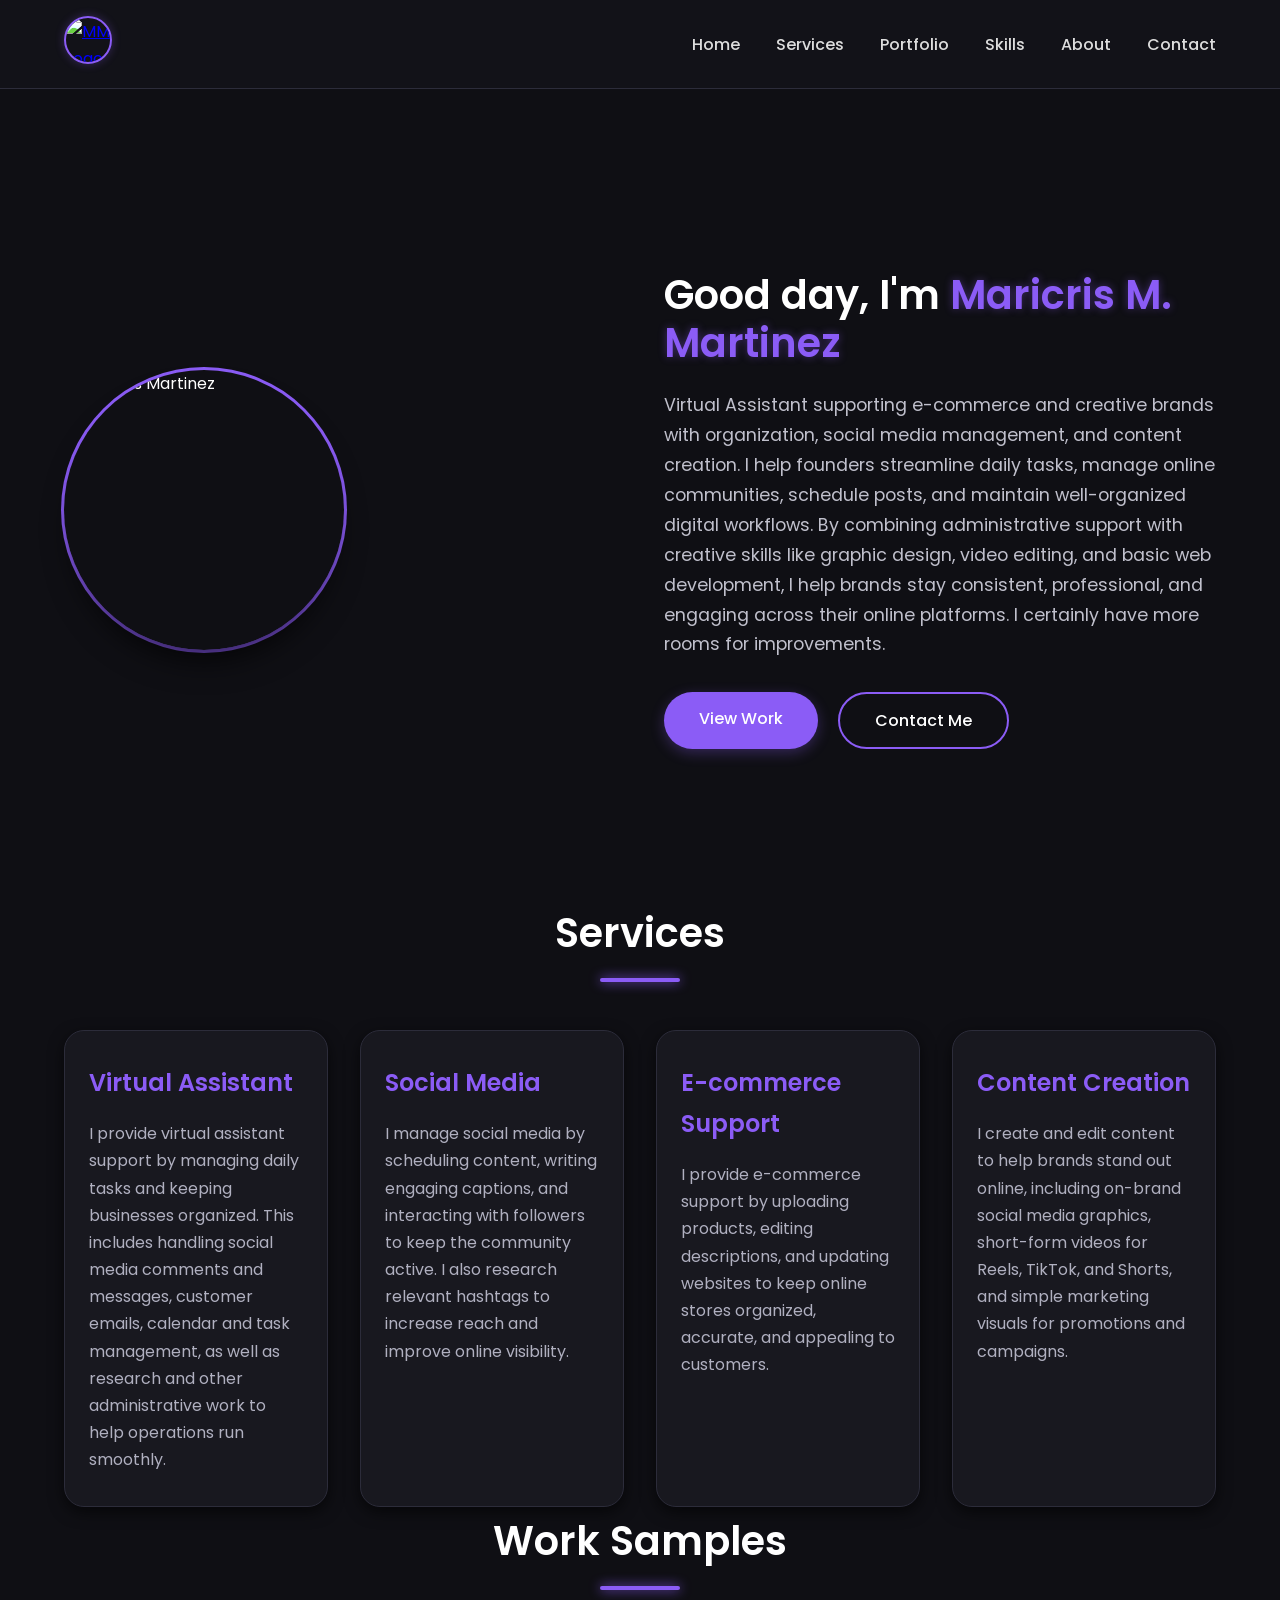
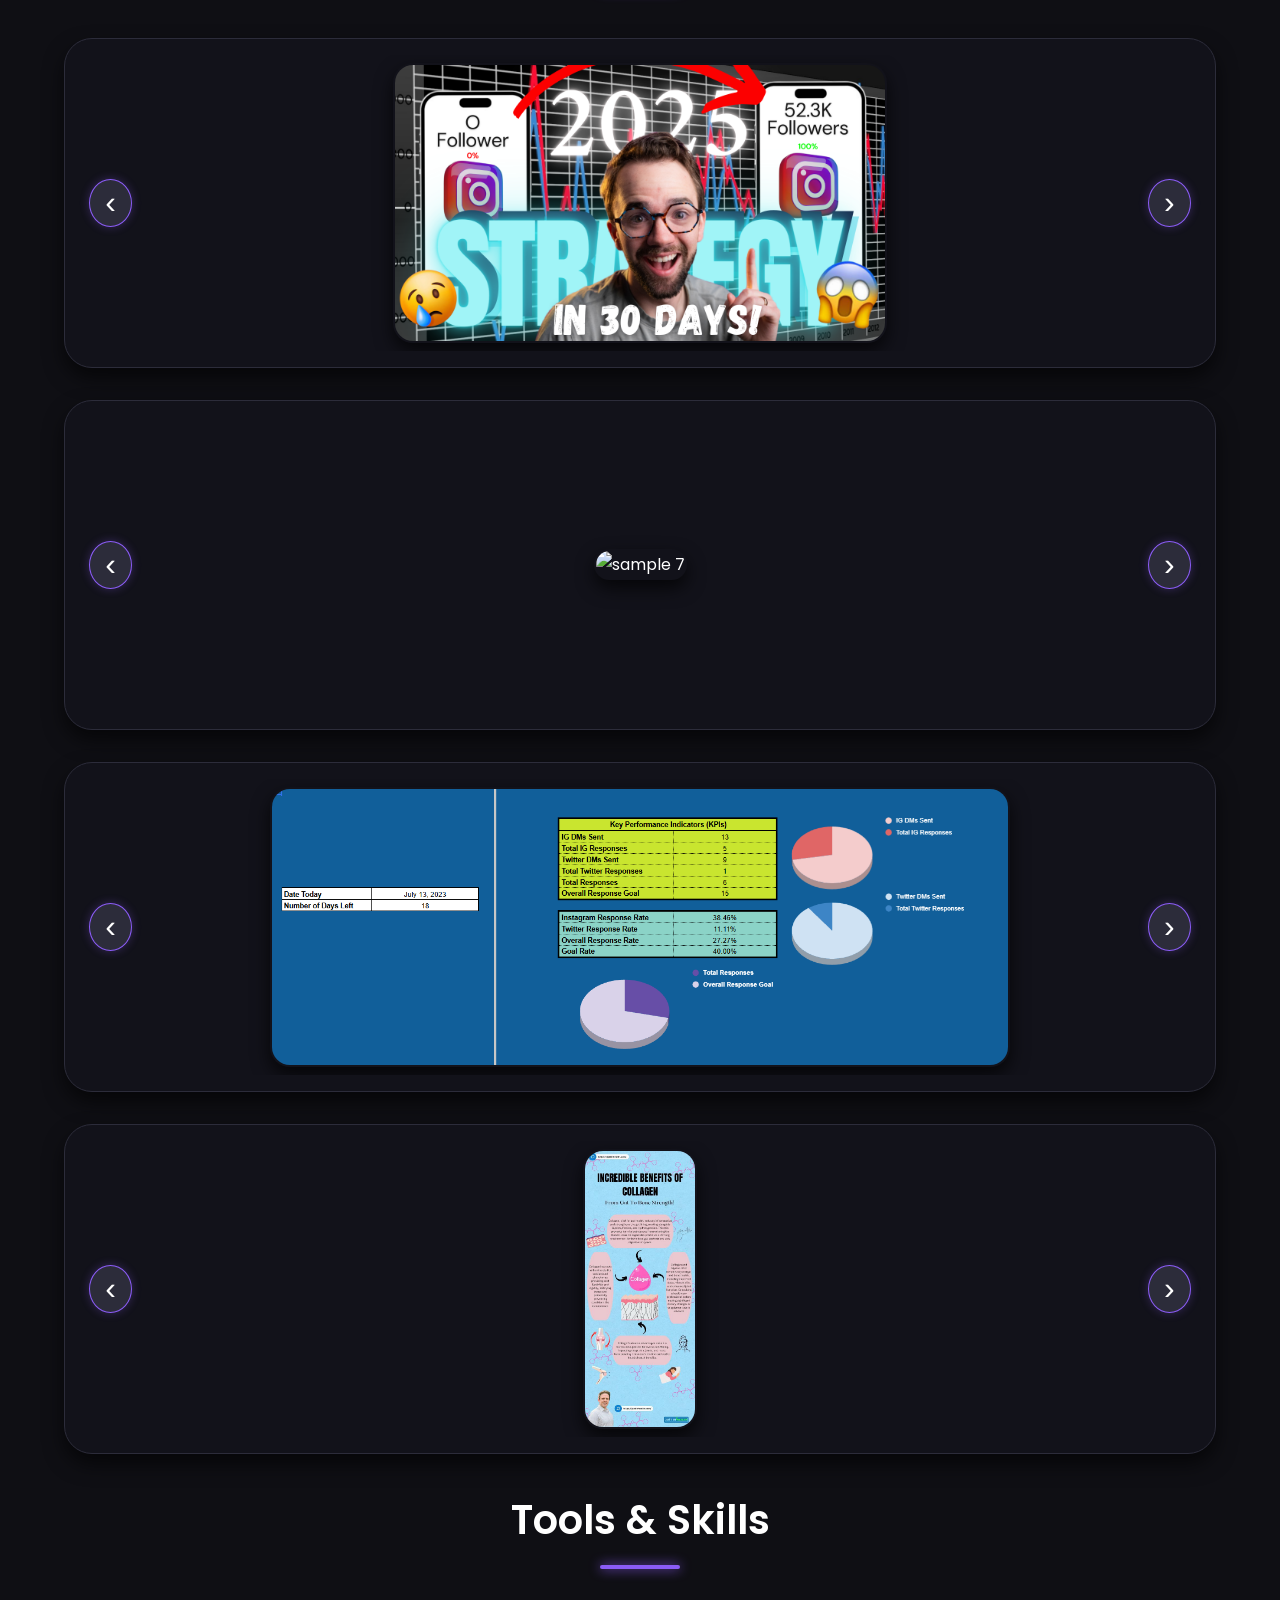
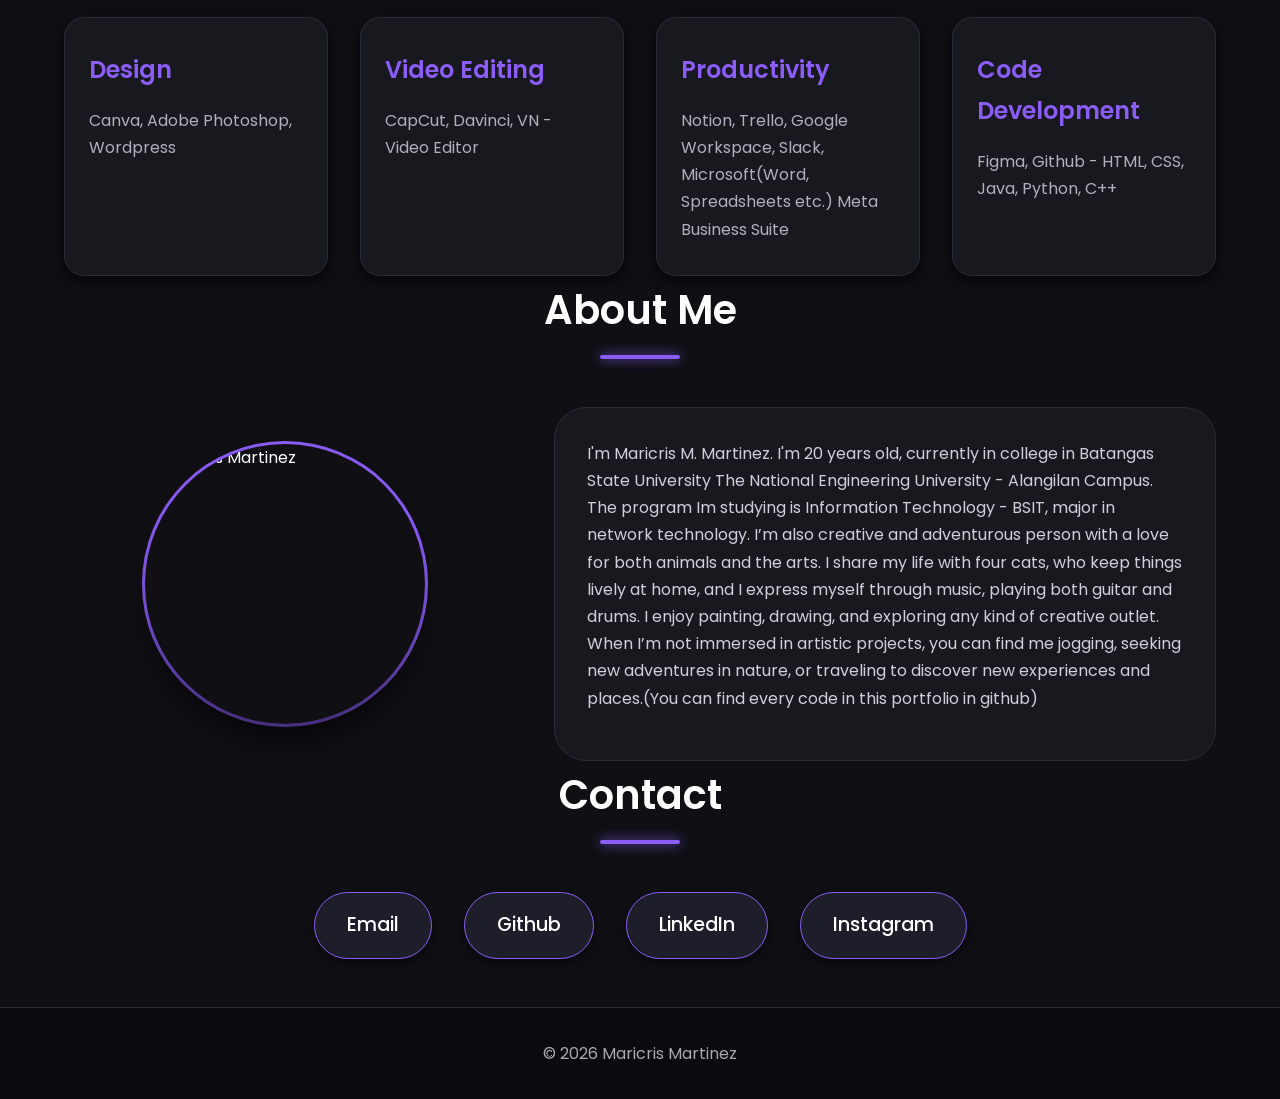
==== commit 86596fa6: "code" ====
--- a/index.html
+++ b/index.html
@@ -636,7 +636,7 @@
           <img src="images/about.png" alt="Maricris Martinez">
         </div>
         <div class="about-text">
-          <p>I'm Maricris M. Martinez. I'm 20 years old, currently in college in Batangas State University The National Engineering University - Alangilan Campus. The program Im studying is Information Technology - BSIT, major in network technology. I’m also creative and adventurous person with a love for both animals and the arts. I share my life with four cats, who keep things lively at home, and I express myself through music, playing both guitar and drums. I enjoy painting, drawing, and exploring any kind of creative outlet. When I’m not immersed in artistic projects, you can find me jogging, seeking new adventures in nature, or traveling to discover new experiences and places. (You can find every code in this portfolio in github)</p>
+          <p>I'm Maricris M. Martinez. I'm 20 years old, currently in college in Batangas State University The National Engineering University - Alangilan Campus. The program Im studying is Information Technology - BSIT, major in network technology. I’m also creative and adventurous person with a love for both animals and the arts. I share my life with four cats, who keep things lively at home, and I express myself through music, playing both guitar and drums. I enjoy painting, drawing, and exploring any kind of creative outlet. When I’m not immersed in artistic projects, you can find me jogging, seeking new adventures in nature, or traveling to discover new experiences and places.(You can find every code in this portfolio in github)</p>
         </div>
       </div>
     </div>
@@ -721,3 +721,4 @@
 
 </html>
 
+
